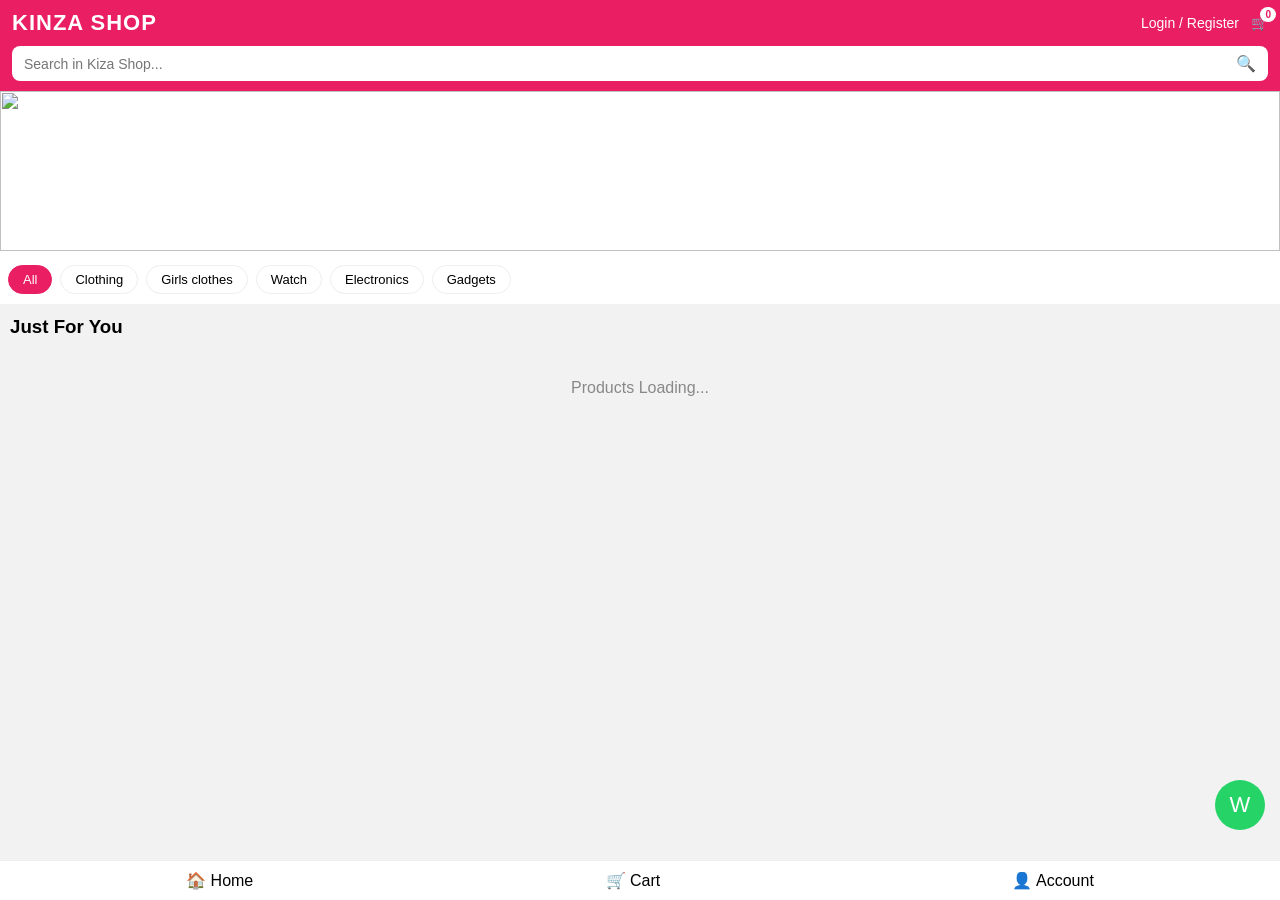
==== index.html @ 24a5cb35 "Update index.html" ====
<!DOCTYPE html>
<html lang="bn">
<head>
<meta charset="UTF-8"><meta name="viewport" content="width=device-width,initial-scale=1.0">
<title>KINZA SHOP</title>
<style>
*{margin:0;padding:0;box-sizing:border-box;font-family:Arial}body{background:#f2f2f2}
.header{background:#e91e63;padding:10px 12px;color:#fff;position:sticky;top:0;z-index:100}
.top{display:flex;justify-content:space-between;align-items:center}
.logo{font-weight:900;font-size:22px;letter-spacing:1px}
.right{display:flex;gap:12px;align-items:center;font-size:14px}
.cart{position:relative;cursor:pointer}.cnt{position:absolute;top:-8px;right:-8px;background:#fff;color:#e91e63;border-radius:50%;font-size:10px;padding:2px 5px;font-weight:bold}
.searchWrap{margin-top:10px;background:#fff;border-radius:8px;display:flex;align-items:center;padding:8px 12px}
.searchWrap input{flex:1;border:none;outline:none;font-size:14px}
.cats{background:#fff;padding:10px 8px;display:flex;gap:8px;overflow-x:auto}
.cat{border:1px solid #eee;padding:6px 14px;border-radius:20px;white-space:nowrap;font-size:13px;cursor:pointer}
.cat.active{background:#e91e63;color:#fff;border-color:#e91e63}
.grid{display:grid;grid-template-columns:1fr 1fr;gap:8px;padding:8px}
.card{background:#fff;border-radius:8px;padding:6px}
.card img{width:100%;height:160px;object-fit:contain;background:#fff}
.t{font-size:12px;height:30px;overflow:hidden;margin:4px 0}
.p{color:#e91e63;font-weight:bold;font-size:14px}.old{color:#999;font-size:11px;text-decoration:line-through;margin-left:4px}
.modal{display:none;position:fixed;inset:0;background:rgba(0,0,0,.6);z-index:999;align-items:center;justify-content:center;padding:15px}
.box{background:#fff;width:100%;max-width:380px;border-radius:12px;padding:18px}
.box input{width:100%;padding:11px;margin:6px 0;border:1px solid #ddd;border-radius:6px}
.btn{width:100%;padding:12px;background:#e91e63;color:#fff;border:none;border-radius:6px;font-weight:bold;margin-top:8px}
.nav{position:fixed;bottom:0;left:0;right:0;background:#fff;display:flex;justify-content:space-around;padding:10px;border-top:1px solid #eee;z-index:100}
.wa{position:fixed;bottom:70px;right:15px;background:#25d366;color:#fff;width:50px;height:50px;border-radius:50%;display:flex;align-items:center;justify-content:center;font-size:22px;text-decoration:none;z-index:90}
</style>
</head>
<body>

<div class="header">
<div class="top">
<div class="logo">KINZA SHOP</div>
<div class="right"><span id="loginBtn">Login / Register</span><div class="cart" id="cartIcon">🛒<span class="cnt" id="cartCnt">0</span></div></div>
</div>
<div class="searchWrap"><input id="searchInput" placeholder="Search in Kiza Shop..."><span>🔍</span></div>
</div>

<div style="background:#fff"><img src="https://img.freepik.com/free-vector/gradient-shopping-discount-horizontal-sale-banner_23-2150322012.jpg" style="width:100%;height:160px;object-fit:cover"></div>

<div class="cats" id="cats">
<div class="cat active" data-c="all">All</div><div class="cat" data-c="Clothing">Clothing</div><div class="cat" data-c="Girlsclothes">Girls clothes</div><div class="cat" data-c="Watch">Watch</div><div class="cat" data-c="Electronics">Electronics</div><div class="cat" data-c="Gadgets">Gadgets</div>
</div>

<h3 style="padding:12px 10px 5px">Just For You</h3>
<div class="grid" id="grid"></div>
<p id="loadTxt" style="text-align:center;padding:20px;color:#888">Products Loading...</p>

<div class="nav"><div>🏠 Home</div><div id="bCart">🛒 Cart</div><div id="bAcc">👤 Account</div></div>
<a class="wa" href="https://wa.me/8801XXXXXXXXX" target="_blank">W</a>

<!-- Product Modal -->
<div class="modal" id="pModal"><div class="box"><img id="mImg" style="width:100%;height:220px;object-fit:contain"><h3 id="mTitle"></h3><div id="mPrice" class="p" style="font-size:18px;margin:8px 0"></div><button class="btn" id="addCart">Add to Cart</button><button class="btn" style="background:#333" onclick="pModal.style.display='none'">Close</button></div></div>

<!-- Cart Modal -->
<div class="modal" id="cModal"><div class="box"><h3>Cart</h3><div id="cItems"></div><h3 id="total"></h3><button class="btn" id="checkout">Checkout</button><button class="btn" style="background:#333" onclick="cModal.style.display='none'">Close</button></div></div>

<!-- LOGIN / REGISTER MODAL - এটাই তুমি খুঁজছো -->
<div class="modal" id="lModal"><div class="box">
<h3 style="text-align:center">Welcome to Kiza Shop</h3>
<input id="lEmail" placeholder="Email"><input id="lPass" type="password" placeholder="Password">
<button class="btn" id="doLogin">Login</button>
<button class="btn" style="background:#fff;color:#333;border:1px solid #ddd" id="doRegister">New Account - Register</button>
<button class="btn" style="background:#4285f4" id="doGoogle">Login with Google</button>
<p style="font-size:12px;color:#666;text-align:center;margin-top:10px">Login করলে Order করতে পারবে</p>
<button class="btn" style="background:#333" onclick="lModal.style.display='none'">Close</button>
</div></div>

<!-- Checkout Modal -->
<div class="modal" id="chModal"><div class="box">
<h3>Delivery Address</h3><input id="cName" placeholder="আপনার নাম"><input id="cPhone" placeholder="ফোন"><input id="cAddr" placeholder="ঠিকানা"><button class="btn" id="placeOrder">Confirm Order (Cash on Delivery)</button><button class="btn" style="background:#333" onclick="chModal.style.display='none'">Cancel</button>
</div></div>

<script type="module">
import { initializeApp } from "https://www.gstatic.com/firebasejs/10.8.0/firebase-app.js";
import { getFirestore, collection, onSnapshot, addDoc, query, orderBy } from "https://www.gstatic.com/firebasejs/10.8.0/firebase-firestore.js";
import { getAuth, signInWithEmailAndPassword, createUserWithEmailAndPassword, signInWithPopup, GoogleAuthProvider, onAuthStateChanged, signOut } from "https://www.gstatic.com/firebasejs/10.8.0/firebase-auth.js";

const firebaseConfig = {
  // Import the functions you need from the SDKs you need
import { initializeApp } from "firebase/app";
import { getAnalytics } from "firebase/analytics";
// TODO: Add SDKs for Firebase products that you want to use
// https://firebase.google.com/docs/web/setup#available-libraries

// Your web app's Firebase configuration
// For Firebase JS SDK v7.20.0 and later, measurementId is optional
const firebaseConfig = {
  apiKey: "AIzaSyAOf_bi5nMZm5Cb7nuxe4cEB63MkciwcU0",
  authDomain: "kiza-shop-6ee3c.firebaseapp.com",
  projectId: "kiza-shop-6ee3c",
  storageBucket: "kiza-shop-6ee3c.firebasestorage.app",
  messagingSenderId: "876648757427",
  appId: "1:876648757427:web:dac218cde5ac290ad2d8c6",
  measurementId: "G-H7JBEFCX35"
};

// Initialize Firebase
const app = initializeApp(firebaseConfig);
const analytics = getAnalytics(app);
};
//!!! উপরের Config টা Firebase -> Project Settings -> Your Apps থেকে Copy করে Replace করো!!!

const app=initializeApp(firebaseConfig);const db=getFirestore(app);const auth=getAuth(app);const provider=new GoogleAuthProvider();
let all=[], cart=JSON.parse(localStorage.getItem('kizaCart')||'[]'), sel=null, cat='all', sTxt='';
const grid=document.getElementById('grid');const loadTxt=document.getElementById('loadTxt');
function updCart(){document.getElementById('cartCnt').innerText=cart.length;localStorage.setItem('kizaCart',JSON.stringify(cart));}updCart();

onSnapshot(query(collection(db,"products"), orderBy("createdAt","desc")), snap=>{
  all=[]; snap.forEach(d=>all.push({id:d.id,...d.data()})); loadTxt.style.display='none'; render();
  if(all.length===0) loadTxt.innerText='No Products Yet! Admin থেকে Add করুন'; loadTxt.style.display='block';
});
function render(){
  grid.innerHTML='';
  all.filter(p=>(cat==='all'||p.category===cat) && p.title.toLowerCase().includes(sTxt.toLowerCase())).forEach(p=>{
    const d=document.createElement('div');d.className='card';
    d.innerHTML=`<img src="${p.img}" loading="lazy"><div class="t">${p.title}</div><div class="p">৳${p.price} ${p.oldPrice?`<span class="old">৳${p.oldPrice}</span>`:''}</div>`;
    d.onclick=()=>{sel=p;mImg.src=p.img;mTitle.innerText=p.title;mPrice.innerText='৳'+p.price+' '+(p.oldPrice?'( ৳'+p.oldPrice+')':'');pModal.style.display='flex';}; grid.appendChild(d);
  });
}
cats.querySelectorAll('.cat').forEach(c=>c.onclick=()=>{cats.querySelectorAll('.cat').forEach(x=>x.classList.remove('active'));c.classList.add('active');cat=c.dataset.c;render();});
searchInput.oninput=e=>{sTxt=e.target.value;render();};
addCart.onclick=()=>{cart.push(sel);updCart();pModal.style.display='none';alert('Added to Cart');};
function openCart(){cModal.style.display='flex';let h='',t=0;cart.forEach((p,i)=>{t+=Number(p.price);h+=`<div style="display:flex;justify-content:space-between;padding:8px 0;border-bottom:1px solid #eee"><span>${p.title}</span><span onclick="window.del(${i})" style="color:red">X</span></div>`;});document.getElementById('cItems').innerHTML=h||'Empty';document.getElementById('total').innerText='Total: ৳'+t;}
window.del=i=>{cart.splice(i,1);updCart();openCart();};
cartIcon.onclick=openCart;bCart.onclick=openCart;
checkout.onclick=()=>{if(!auth.currentUser){alert('Please Login First');lModal.style.display='flex';return;}cModal.style.display='none';chModal.style.display='flex';};
placeOrder.onclick=async()=>{if(!cName.value||!cPhone.value||!cAddr.value)return alert('সব তথ্য দিন');placeOrder.disabled=true;try{await addDoc(collection(db,"orders"),{name:cName.value,phone:cPhone.value,addr:cAddr.value,items:cart,total:cart.reduce((a,b)=>a+Number(b.price),0),uid:auth.currentUser.uid,email:auth.currentUser.email,date:new Date()});alert('Order Success!');cart=[];updCart();chModal.style.display='none';}catch(e){alert(e.message);}placeOrder.disabled=false;};

// AUTH SYSTEM
loginBtn.onclick=bAcc.onclick=()=>{if(auth.currentUser)signOut(auth);else lModal.style.display='flex';};
doLogin.onclick=()=>signInWithEmailAndPassword(auth,lEmail.value,lPass.value).then(()=>lModal.style.display='none').catch(e=>alert(e.message));
doRegister.onclick=()=>createUserWithEmailAndPassword(auth,lEmail.value,lPass.value).then(()=>{alert('Register Success!');lModal.style.display='none';}).catch(e=>alert(e.message));
doGoogle.onclick=()=>signInWithPopup(auth,provider).then(()=>lModal.style.display='none').catch(e=>alert(e.message));
onAuthStateChanged(auth,u=>{loginBtn.innerText=u?u.email.split('@')[0]+' (Logout)':'Login / Register';});
</script>
</body>
</html>
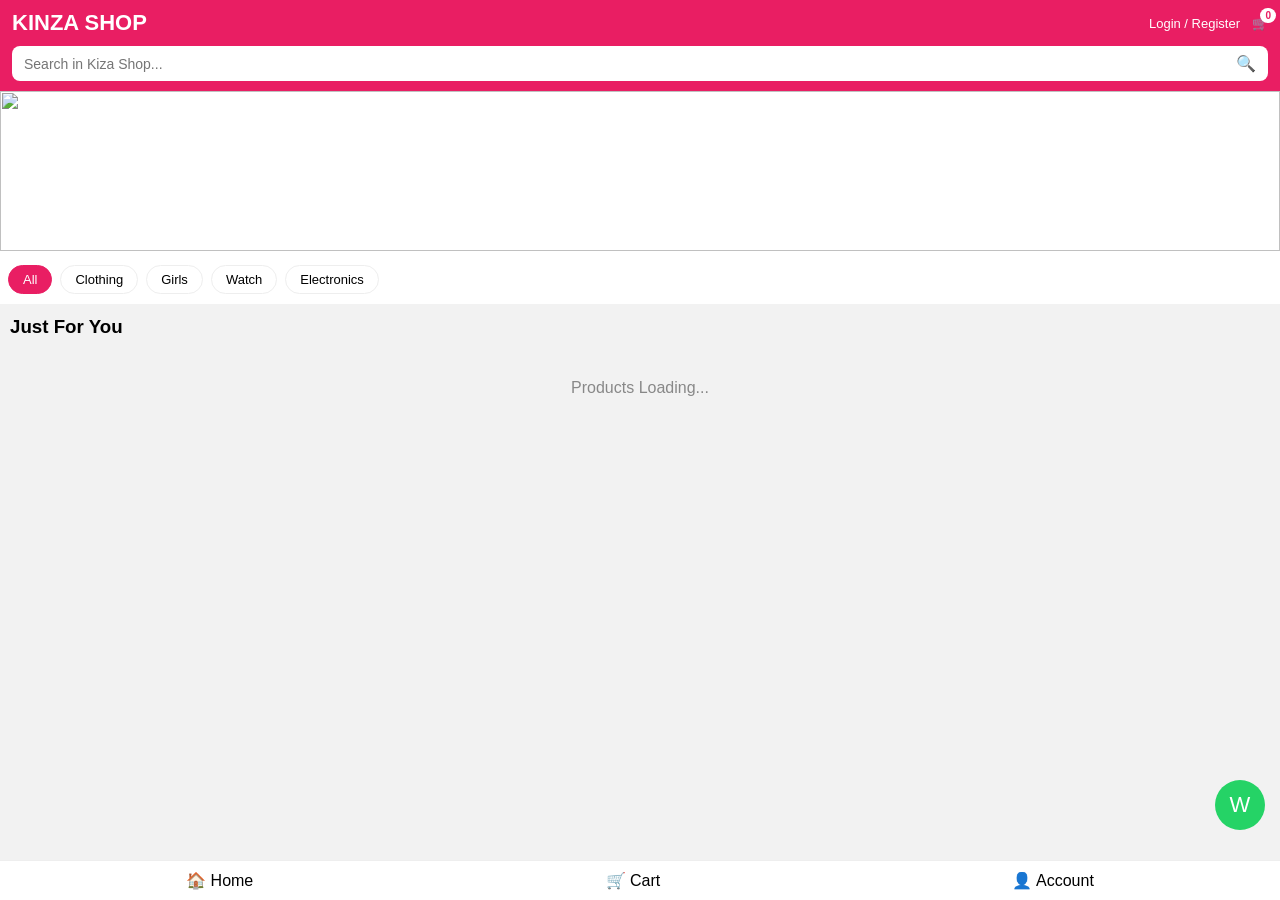
==== commit 7528a2c7: "Update index.html" ====
--- a/index.html
+++ b/index.html
@@ -4,11 +4,10 @@
 <meta charset="UTF-8"><meta name="viewport" content="width=device-width,initial-scale=1.0">
 <title>KINZA SHOP</title>
 <style>
-*{margin:0;padding:0;box-sizing:border-box;font-family:Arial}body{background:#f2f2f2}
+*{margin:0;padding:0;box-sizing:border-box;font-family:Arial}body{background:#f2f2f2;padding-bottom:60px}
 .header{background:#e91e63;padding:10px 12px;color:#fff;position:sticky;top:0;z-index:100}
 .top{display:flex;justify-content:space-between;align-items:center}
-.logo{font-weight:900;font-size:22px;letter-spacing:1px}
-.right{display:flex;gap:12px;align-items:center;font-size:14px}
+.logo{font-weight:900;font-size:22px}.right{display:flex;gap:12px;align-items:center;font-size:13px}
 .cart{position:relative;cursor:pointer}.cnt{position:absolute;top:-8px;right:-8px;background:#fff;color:#e91e63;border-radius:50%;font-size:10px;padding:2px 5px;font-weight:bold}
 .searchWrap{margin-top:10px;background:#fff;border-radius:8px;display:flex;align-items:center;padding:8px 12px}
 .searchWrap input{flex:1;border:none;outline:none;font-size:14px}
@@ -16,77 +15,39 @@
 .cat{border:1px solid #eee;padding:6px 14px;border-radius:20px;white-space:nowrap;font-size:13px;cursor:pointer}
 .cat.active{background:#e91e63;color:#fff;border-color:#e91e63}
 .grid{display:grid;grid-template-columns:1fr 1fr;gap:8px;padding:8px}
-.card{background:#fff;border-radius:8px;padding:6px}
-.card img{width:100%;height:160px;object-fit:contain;background:#fff}
-.t{font-size:12px;height:30px;overflow:hidden;margin:4px 0}
-.p{color:#e91e63;font-weight:bold;font-size:14px}.old{color:#999;font-size:11px;text-decoration:line-through;margin-left:4px}
+.card{background:#fff;border-radius:8px;padding:6px}.card img{width:100%;height:160px;object-fit:contain}
+.t{font-size:12px;height:30px;overflow:hidden;margin:4px 0}.p{color:#e91e63;font-weight:bold;font-size:14px}
 .modal{display:none;position:fixed;inset:0;background:rgba(0,0,0,.6);z-index:999;align-items:center;justify-content:center;padding:15px}
-.box{background:#fff;width:100%;max-width:380px;border-radius:12px;padding:18px}
+.box{background:#fff;width:100%;max-width:380px;border-radius:12px;padding:18px;max-height:90vh;overflow:auto}
 .box input{width:100%;padding:11px;margin:6px 0;border:1px solid #ddd;border-radius:6px}
-.btn{width:100%;padding:12px;background:#e91e63;color:#fff;border:none;border-radius:6px;font-weight:bold;margin-top:8px}
+.btn{width:100%;padding:12px;background:#e91e63;color:#fff;border:none;border-radius:6px;font-weight:bold;margin-top:8px;cursor:pointer}
 .nav{position:fixed;bottom:0;left:0;right:0;background:#fff;display:flex;justify-content:space-around;padding:10px;border-top:1px solid #eee;z-index:100}
 .wa{position:fixed;bottom:70px;right:15px;background:#25d366;color:#fff;width:50px;height:50px;border-radius:50%;display:flex;align-items:center;justify-content:center;font-size:22px;text-decoration:none;z-index:90}
 </style>
 </head>
 <body>
-
 <div class="header">
-<div class="top">
-<div class="logo">KINZA SHOP</div>
-<div class="right"><span id="loginBtn">Login / Register</span><div class="cart" id="cartIcon">🛒<span class="cnt" id="cartCnt">0</span></div></div>
-</div>
+<div class="top"><div class="logo">KINZA SHOP</div><div class="right"><span id="loginBtn">Login / Register</span><div class="cart" id="cartIcon">🛒<span class="cnt" id="cartCnt">0</span></div></div></div>
 <div class="searchWrap"><input id="searchInput" placeholder="Search in Kiza Shop..."><span>🔍</span></div>
 </div>
-
 <div style="background:#fff"><img src="https://img.freepik.com/free-vector/gradient-shopping-discount-horizontal-sale-banner_23-2150322012.jpg" style="width:100%;height:160px;object-fit:cover"></div>
-
-<div class="cats" id="cats">
-<div class="cat active" data-c="all">All</div><div class="cat" data-c="Clothing">Clothing</div><div class="cat" data-c="Girlsclothes">Girls clothes</div><div class="cat" data-c="Watch">Watch</div><div class="cat" data-c="Electronics">Electronics</div><div class="cat" data-c="Gadgets">Gadgets</div>
-</div>
-
+<div class="cats" id="cats"><div class="cat active" data-c="all">All</div><div class="cat" data-c="Clothing">Clothing</div><div class="cat" data-c="Girlsclothes">Girls</div><div class="cat" data-c="Watch">Watch</div><div class="cat" data-c="Electronics">Electronics</div></div>
 <h3 style="padding:12px 10px 5px">Just For You</h3>
 <div class="grid" id="grid"></div>
 <p id="loadTxt" style="text-align:center;padding:20px;color:#888">Products Loading...</p>
-
 <div class="nav"><div>🏠 Home</div><div id="bCart">🛒 Cart</div><div id="bAcc">👤 Account</div></div>
 <a class="wa" href="https://wa.me/8801XXXXXXXXX" target="_blank">W</a>
 
-<!-- Product Modal -->
 <div class="modal" id="pModal"><div class="box"><img id="mImg" style="width:100%;height:220px;object-fit:contain"><h3 id="mTitle"></h3><div id="mPrice" class="p" style="font-size:18px;margin:8px 0"></div><button class="btn" id="addCart">Add to Cart</button><button class="btn" style="background:#333" onclick="pModal.style.display='none'">Close</button></div></div>
-
-<!-- Cart Modal -->
 <div class="modal" id="cModal"><div class="box"><h3>Cart</h3><div id="cItems"></div><h3 id="total"></h3><button class="btn" id="checkout">Checkout</button><button class="btn" style="background:#333" onclick="cModal.style.display='none'">Close</button></div></div>
-
-<!-- LOGIN / REGISTER MODAL - এটাই তুমি খুঁজছো -->
-<div class="modal" id="lModal"><div class="box">
-<h3 style="text-align:center">Welcome to Kiza Shop</h3>
-<input id="lEmail" placeholder="Email"><input id="lPass" type="password" placeholder="Password">
-<button class="btn" id="doLogin">Login</button>
-<button class="btn" style="background:#fff;color:#333;border:1px solid #ddd" id="doRegister">New Account - Register</button>
-<button class="btn" style="background:#4285f4" id="doGoogle">Login with Google</button>
-<p style="font-size:12px;color:#666;text-align:center;margin-top:10px">Login করলে Order করতে পারবে</p>
-<button class="btn" style="background:#333" onclick="lModal.style.display='none'">Close</button>
-</div></div>
-
-<!-- Checkout Modal -->
-<div class="modal" id="chModal"><div class="box">
-<h3>Delivery Address</h3><input id="cName" placeholder="আপনার নাম"><input id="cPhone" placeholder="ফোন"><input id="cAddr" placeholder="ঠিকানা"><button class="btn" id="placeOrder">Confirm Order (Cash on Delivery)</button><button class="btn" style="background:#333" onclick="chModal.style.display='none'">Cancel</button>
-</div></div>
+<div class="modal" id="lModal"><div class="box"><h3 style="text-align:center">Welcome</h3><input id="lEmail" placeholder="Email"><input id="lPass" type="password" placeholder="Password"><button class="btn" id="doLogin">Login</button><button class="btn" style="background:#fff;color:#333;border:1px solid #ddd" id="doRegister">Register</button><button class="btn" style="background:#4285f4" id="doGoogle">Login with Google</button><button class="btn" style="background:#333" onclick="lModal.style.display='none'">Close</button></div></div>
+<div class="modal" id="chModal"><div class="box"><h3>Delivery</h3><input id="cName" placeholder="Name"><input id="cPhone" placeholder="Phone"><input id="cAddr" placeholder="Address"><button class="btn" id="placeOrder">Confirm Order</button><button class="btn" style="background:#333" onclick="chModal.style.display='none'">Cancel</button></div></div>
 
 <script type="module">
 import { initializeApp } from "https://www.gstatic.com/firebasejs/10.8.0/firebase-app.js";
 import { getFirestore, collection, onSnapshot, addDoc, query, orderBy } from "https://www.gstatic.com/firebasejs/10.8.0/firebase-firestore.js";
 import { getAuth, signInWithEmailAndPassword, createUserWithEmailAndPassword, signInWithPopup, GoogleAuthProvider, onAuthStateChanged, signOut } from "https://www.gstatic.com/firebasejs/10.8.0/firebase-auth.js";
 
-const firebaseConfig = {
-  // Import the functions you need from the SDKs you need
-import { initializeApp } from "firebase/app";
-import { getAnalytics } from "firebase/analytics";
-// TODO: Add SDKs for Firebase products that you want to use
-// https://firebase.google.com/docs/web/setup#available-libraries
-
-// Your web app's Firebase configuration
-// For Firebase JS SDK v7.20.0 and later, measurementId is optional
 const firebaseConfig = {
   apiKey: "AIzaSyAOf_bi5nMZm5Cb7nuxe4cEB63MkciwcU0",
   authDomain: "kiza-shop-6ee3c.firebaseapp.com",
@@ -97,44 +58,37 @@
   measurementId: "G-H7JBEFCX35"
 };
 
-// Initialize Firebase
-const app = initializeApp(firebaseConfig);
-const analytics = getAnalytics(app);
-};
-//!!! উপরের Config টা Firebase -> Project Settings -> Your Apps থেকে Copy করে Replace করো!!!
-
 const app=initializeApp(firebaseConfig);const db=getFirestore(app);const auth=getAuth(app);const provider=new GoogleAuthProvider();
 let all=[], cart=JSON.parse(localStorage.getItem('kizaCart')||'[]'), sel=null, cat='all', sTxt='';
-const grid=document.getElementById('grid');const loadTxt=document.getElementById('loadTxt');
 function updCart(){document.getElementById('cartCnt').innerText=cart.length;localStorage.setItem('kizaCart',JSON.stringify(cart));}updCart();
-
 onSnapshot(query(collection(db,"products"), orderBy("createdAt","desc")), snap=>{
-  all=[]; snap.forEach(d=>all.push({id:d.id,...d.data()})); loadTxt.style.display='none'; render();
-  if(all.length===0) loadTxt.innerText='No Products Yet! Admin থেকে Add করুন'; loadTxt.style.display='block';
+  all=[]; snap.forEach(d=>all.push({id:d.id,...d.data()}));
+  document.getElementById('loadTxt').style.display = all.length?'none':'block';
+  if(all.length===0) document.getElementById('loadTxt').innerText='No Products Yet! Admin থেকে Add করুন';
+  render();
 });
 function render(){
-  grid.innerHTML='';
+  const grid=document.getElementById('grid');grid.innerHTML='';
   all.filter(p=>(cat==='all'||p.category===cat) && p.title.toLowerCase().includes(sTxt.toLowerCase())).forEach(p=>{
     const d=document.createElement('div');d.className='card';
-    d.innerHTML=`<img src="${p.img}" loading="lazy"><div class="t">${p.title}</div><div class="p">৳${p.price} ${p.oldPrice?`<span class="old">৳${p.oldPrice}</span>`:''}</div>`;
-    d.onclick=()=>{sel=p;mImg.src=p.img;mTitle.innerText=p.title;mPrice.innerText='৳'+p.price+' '+(p.oldPrice?'( ৳'+p.oldPrice+')':'');pModal.style.display='flex';}; grid.appendChild(d);
+    d.innerHTML=`<img src="${p.img}" loading="lazy"><div class="t">${p.title}</div><div class="p">৳${p.price}</div>`;
+    d.onclick=()=>{sel=p;document.getElementById('mImg').src=p.img;document.getElementById('mTitle').innerText=p.title;document.getElementById('mPrice').innerText='৳'+p.price;document.getElementById('pModal').style.display='flex';};
+    grid.appendChild(d);
   });
 }
-cats.querySelectorAll('.cat').forEach(c=>c.onclick=()=>{cats.querySelectorAll('.cat').forEach(x=>x.classList.remove('active'));c.classList.add('active');cat=c.dataset.c;render();});
-searchInput.oninput=e=>{sTxt=e.target.value;render();};
-addCart.onclick=()=>{cart.push(sel);updCart();pModal.style.display='none';alert('Added to Cart');};
-function openCart(){cModal.style.display='flex';let h='',t=0;cart.forEach((p,i)=>{t+=Number(p.price);h+=`<div style="display:flex;justify-content:space-between;padding:8px 0;border-bottom:1px solid #eee"><span>${p.title}</span><span onclick="window.del(${i})" style="color:red">X</span></div>`;});document.getElementById('cItems').innerHTML=h||'Empty';document.getElementById('total').innerText='Total: ৳'+t;}
+document.getElementById('cats').querySelectorAll('.cat').forEach(c=>c.onclick=()=>{document.querySelectorAll('.cat').forEach(x=>x.classList.remove('active'));c.classList.add('active');cat=c.dataset.c;render();});
+document.getElementById('searchInput').oninput=e=>{sTxt=e.target.value;render();};
+document.getElementById('addCart').onclick=()=>{cart.push(sel);updCart();document.getElementById('pModal').style.display='none';alert('Added');};
+function openCart(){document.getElementById('cModal').style.display='flex';let h='',t=0;cart.forEach((p,i)=>{t+=Number(p.price);h+=`<div style="display:flex;justify-content:space-between;padding:8px 0;border-bottom:1px solid #eee"><span>${p.title}</span><span onclick="window.del(${i})" style="color:red">X</span></div>`;});document.getElementById('cItems').innerHTML=h||'Empty';document.getElementById('total').innerText='Total: ৳'+t;}
 window.del=i=>{cart.splice(i,1);updCart();openCart();};
-cartIcon.onclick=openCart;bCart.onclick=openCart;
-checkout.onclick=()=>{if(!auth.currentUser){alert('Please Login First');lModal.style.display='flex';return;}cModal.style.display='none';chModal.style.display='flex';};
-placeOrder.onclick=async()=>{if(!cName.value||!cPhone.value||!cAddr.value)return alert('সব তথ্য দিন');placeOrder.disabled=true;try{await addDoc(collection(db,"orders"),{name:cName.value,phone:cPhone.value,addr:cAddr.value,items:cart,total:cart.reduce((a,b)=>a+Number(b.price),0),uid:auth.currentUser.uid,email:auth.currentUser.email,date:new Date()});alert('Order Success!');cart=[];updCart();chModal.style.display='none';}catch(e){alert(e.message);}placeOrder.disabled=false;};
-
-// AUTH SYSTEM
-loginBtn.onclick=bAcc.onclick=()=>{if(auth.currentUser)signOut(auth);else lModal.style.display='flex';};
-doLogin.onclick=()=>signInWithEmailAndPassword(auth,lEmail.value,lPass.value).then(()=>lModal.style.display='none').catch(e=>alert(e.message));
-doRegister.onclick=()=>createUserWithEmailAndPassword(auth,lEmail.value,lPass.value).then(()=>{alert('Register Success!');lModal.style.display='none';}).catch(e=>alert(e.message));
-doGoogle.onclick=()=>signInWithPopup(auth,provider).then(()=>lModal.style.display='none').catch(e=>alert(e.message));
-onAuthStateChanged(auth,u=>{loginBtn.innerText=u?u.email.split('@')[0]+' (Logout)':'Login / Register';});
+document.getElementById('cartIcon').onclick=openCart;document.getElementById('bCart').onclick=openCart;
+document.getElementById('checkout').onclick=()=>{if(!auth.currentUser){alert('Login First');document.getElementById('lModal').style.display='flex';return;}document.getElementById('cModal').style.display='none';document.getElementById('chModal').style.display='flex';};
+document.getElementById('placeOrder').onclick=async()=>{if(!cName.value||!cPhone.value||!cAddr.value)return alert('Fill all');try{await addDoc(collection(db,"orders"),{name:cName.value,phone:cPhone.value,addr:cAddr.value,items:cart,total:cart.reduce((a,b)=>a+Number(b.price),0),uid:auth.currentUser.uid,email:auth.currentUser.email,date:new Date()});alert('Order Success');cart=[];updCart();document.getElementById('chModal').style.display='none';}catch(e){alert(e.message);}};
+document.getElementById('loginBtn').onclick=document.getElementById('bAcc').onclick=()=>{if(auth.currentUser)signOut(auth);else document.getElementById('lModal').style.display='flex';};
+document.getElementById('doLogin').onclick=()=>signInWithEmailAndPassword(auth,lEmail.value,lPass.value).then(()=>document.getElementById('lModal').style.display='none').catch(e=>alert(e.message));
+document.getElementById('doRegister').onclick=()=>createUserWithEmailAndPassword(auth,lEmail.value,lPass.value).then(()=>{alert('Registered');document.getElementById('lModal').style.display='none';}).catch(e=>alert(e.message));
+document.getElementById('doGoogle').onclick=()=>signInWithPopup(auth,provider).then(()=>document.getElementById('lModal').style.display='none').catch(e=>alert(e.message));
+onAuthStateChanged(auth,u=>{document.getElementById('loginBtn').innerText=u?u.email.split('@')[0]:'Login / Register';});
 </script>
 </body>
 </html>
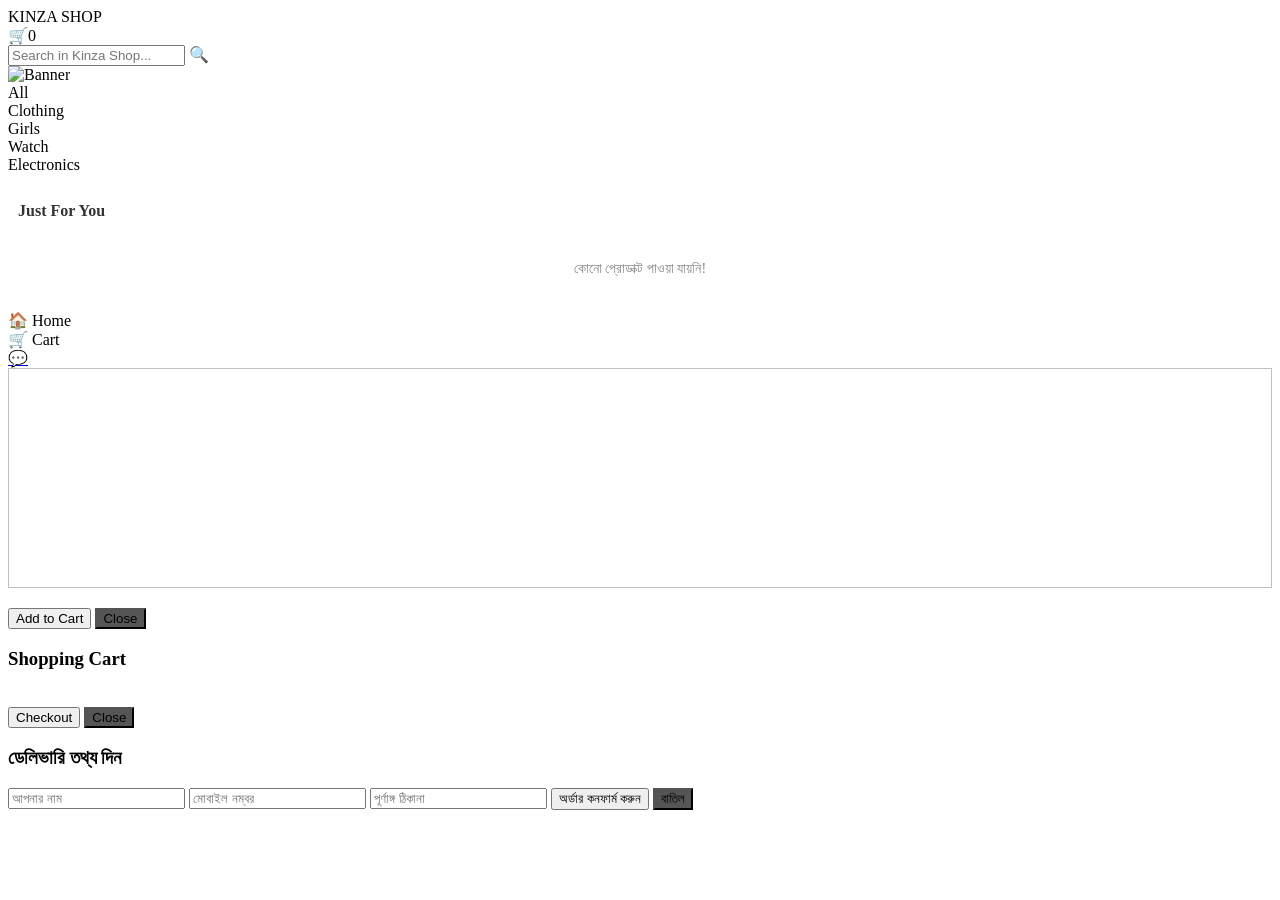
==== commit a963f280: "Update index.html" ====
--- a/index.html
+++ b/index.html
@@ -1,94 +1,177 @@
 <!DOCTYPE html>
 <html lang="bn">
 <head>
-<meta charset="UTF-8"><meta name="viewport" content="width=device-width,initial-scale=1.0">
-<title>KINZA SHOP</title>
-<style>
-*{margin:0;padding:0;box-sizing:border-box;font-family:Arial}body{background:#f2f2f2;padding-bottom:60px}
-.header{background:#e91e63;padding:10px 12px;color:#fff;position:sticky;top:0;z-index:100}
-.top{display:flex;justify-content:space-between;align-items:center}
-.logo{font-weight:900;font-size:22px}.right{display:flex;gap:12px;align-items:center;font-size:13px}
-.cart{position:relative;cursor:pointer}.cnt{position:absolute;top:-8px;right:-8px;background:#fff;color:#e91e63;border-radius:50%;font-size:10px;padding:2px 5px;font-weight:bold}
-.searchWrap{margin-top:10px;background:#fff;border-radius:8px;display:flex;align-items:center;padding:8px 12px}
-.searchWrap input{flex:1;border:none;outline:none;font-size:14px}
-.cats{background:#fff;padding:10px 8px;display:flex;gap:8px;overflow-x:auto}
-.cat{border:1px solid #eee;padding:6px 14px;border-radius:20px;white-space:nowrap;font-size:13px;cursor:pointer}
-.cat.active{background:#e91e63;color:#fff;border-color:#e91e63}
-.grid{display:grid;grid-template-columns:1fr 1fr;gap:8px;padding:8px}
-.card{background:#fff;border-radius:8px;padding:6px}.card img{width:100%;height:160px;object-fit:contain}
-.t{font-size:12px;height:30px;overflow:hidden;margin:4px 0}.p{color:#e91e63;font-weight:bold;font-size:14px}
-.modal{display:none;position:fixed;inset:0;background:rgba(0,0,0,.6);z-index:999;align-items:center;justify-content:center;padding:15px}
-.box{background:#fff;width:100%;max-width:380px;border-radius:12px;padding:18px;max-height:90vh;overflow:auto}
-.box input{width:100%;padding:11px;margin:6px 0;border:1px solid #ddd;border-radius:6px}
-.btn{width:100%;padding:12px;background:#e91e63;color:#fff;border:none;border-radius:6px;font-weight:bold;margin-top:8px;cursor:pointer}
-.nav{position:fixed;bottom:0;left:0;right:0;background:#fff;display:flex;justify-content:space-around;padding:10px;border-top:1px solid #eee;z-index:100}
-.wa{position:fixed;bottom:70px;right:15px;background:#25d366;color:#fff;width:50px;height:50px;border-radius:50%;display:flex;align-items:center;justify-content:center;font-size:22px;text-decoration:none;z-index:90}
-</style>
+    <meta charset="UTF-8">
+    <meta name="viewport" content="width=device-width, initial-scale=1.0">
+    <title>KINZA SHOP</title>
+    <link rel="stylesheet" href="style.css">
 </head>
 <body>
+
 <div class="header">
-<div class="top"><div class="logo">KINZA SHOP</div><div class="right"><span id="loginBtn">Login / Register</span><div class="cart" id="cartIcon">🛒<span class="cnt" id="cartCnt">0</span></div></div></div>
-<div class="searchWrap"><input id="searchInput" placeholder="Search in Kiza Shop..."><span>🔍</span></div>
+    <div class="top">
+        <div class="logo">KINZA SHOP</div>
+        <div class="right">
+            <div class="cart" id="cartIcon">🛒<span class="cnt" id="cartCnt">0</span></div>
+        </div>
+    </div>
+    <div class="searchWrap">
+        <input id="searchInput" placeholder="Search in Kinza Shop...">
+        <span>🔍</span>
+    </div>
 </div>
-<div style="background:#fff"><img src="https://img.freepik.com/free-vector/gradient-shopping-discount-horizontal-sale-banner_23-2150322012.jpg" style="width:100%;height:160px;object-fit:cover"></div>
-<div class="cats" id="cats"><div class="cat active" data-c="all">All</div><div class="cat" data-c="Clothing">Clothing</div><div class="cat" data-c="Girlsclothes">Girls</div><div class="cat" data-c="Watch">Watch</div><div class="cat" data-c="Electronics">Electronics</div></div>
-<h3 style="padding:12px 10px 5px">Just For You</h3>
+
+<div style="background:#fff">
+    <img src="https://img.freepik.com/free-vector/gradient-shopping-discount-horizontal-sale-banner_23-2150322012.jpg" style="width:100%;height:160px;object-fit:cover" alt="Banner">
+</div>
+
+<div class="cats" id="cats">
+    <div class="cat active" data-c="all">All</div>
+    <div class="cat" data-c="Clothing">Clothing</div>
+    <div class="cat" data-c="Girlsclothes">Girls</div>
+    <div class="cat" data-c="Watch">Watch</div>
+    <div class="cat" data-c="Electronics">Electronics</div>
+</div>
+
+<h3 style="padding:12px 10px 5px; font-size:16px; color:#333;">Just For You</h3>
 <div class="grid" id="grid"></div>
-<p id="loadTxt" style="text-align:center;padding:20px;color:#888">Products Loading...</p>
-<div class="nav"><div>🏠 Home</div><div id="bCart">🛒 Cart</div><div id="bAcc">👤 Account</div></div>
-<a class="wa" href="https://wa.me/8801XXXXXXXXX" target="_blank">W</a>
+<p id="loadTxt" style="text-align:center;padding:20px;color:#888;font-size:14px;">কোনো প্রোডাক্ট পাওয়া যায়নি!</p>
 
-<div class="modal" id="pModal"><div class="box"><img id="mImg" style="width:100%;height:220px;object-fit:contain"><h3 id="mTitle"></h3><div id="mPrice" class="p" style="font-size:18px;margin:8px 0"></div><button class="btn" id="addCart">Add to Cart</button><button class="btn" style="background:#333" onclick="pModal.style.display='none'">Close</button></div></div>
-<div class="modal" id="cModal"><div class="box"><h3>Cart</h3><div id="cItems"></div><h3 id="total"></h3><button class="btn" id="checkout">Checkout</button><button class="btn" style="background:#333" onclick="cModal.style.display='none'">Close</button></div></div>
-<div class="modal" id="lModal"><div class="box"><h3 style="text-align:center">Welcome</h3><input id="lEmail" placeholder="Email"><input id="lPass" type="password" placeholder="Password"><button class="btn" id="doLogin">Login</button><button class="btn" style="background:#fff;color:#333;border:1px solid #ddd" id="doRegister">Register</button><button class="btn" style="background:#4285f4" id="doGoogle">Login with Google</button><button class="btn" style="background:#333" onclick="lModal.style.display='none'">Close</button></div></div>
-<div class="modal" id="chModal"><div class="box"><h3>Delivery</h3><input id="cName" placeholder="Name"><input id="cPhone" placeholder="Phone"><input id="cAddr" placeholder="Address"><button class="btn" id="placeOrder">Confirm Order</button><button class="btn" style="background:#333" onclick="chModal.style.display='none'">Cancel</button></div></div>
+<div class="nav">
+    <div onclick="window.scrollTo({top:0, behavior:'smooth'})">🏠 Home</div>
+    <div id="bCart">🛒 Cart</div>
+</div>
 
-<script type="module">
-import { initializeApp } from "https://www.gstatic.com/firebasejs/10.8.0/firebase-app.js";
-import { getFirestore, collection, onSnapshot, addDoc, query, orderBy } from "https://www.gstatic.com/firebasejs/10.8.0/firebase-firestore.js";
-import { getAuth, signInWithEmailAndPassword, createUserWithEmailAndPassword, signInWithPopup, GoogleAuthProvider, onAuthStateChanged, signOut } from "https://www.gstatic.com/firebasejs/10.8.0/firebase-auth.js";
+<a class="wa" href="https://wa.me/8801XXXXXXXXX" target="_blank">💬</a>
 
-const firebaseConfig = {
-  apiKey: "AIzaSyAOf_bi5nMZm5Cb7nuxe4cEB63MkciwcU0",
-  authDomain: "kiza-shop-6ee3c.firebaseapp.com",
-  projectId: "kiza-shop-6ee3c",
-  storageBucket: "kiza-shop-6ee3c.firebasestorage.app",
-  messagingSenderId: "876648757427",
-  appId: "1:876648757427:web:dac218cde5ac290ad2d8c6",
-  measurementId: "G-H7JBEFCX35"
-};
+<!-- প্রোডাক্ট ডিটেইলস মোডাল -->
+<div class="modal" id="pModal">
+    <div class="box">
+        <img id="mImg" style="width:100%;height:220px;object-fit:contain">
+        <h3 id="mTitle" style="margin-top:10px;font-size:16px;"></h3>
+        <div id="mPrice" class="p" style="font-size:18px;margin:8px 0"></div>
+        <button class="btn" id="addCart">Add to Cart</button>
+        <button class="btn" style="background:#555" onclick="document.getElementById('pModal').style.display='none'">Close</button>
+    </div>
+</div>
 
-const app=initializeApp(firebaseConfig);const db=getFirestore(app);const auth=getAuth(app);const provider=new GoogleAuthProvider();
-let all=[], cart=JSON.parse(localStorage.getItem('kizaCart')||'[]'), sel=null, cat='all', sTxt='';
-function updCart(){document.getElementById('cartCnt').innerText=cart.length;localStorage.setItem('kizaCart',JSON.stringify(cart));}updCart();
-onSnapshot(query(collection(db,"products"), orderBy("createdAt","desc")), snap=>{
-  all=[]; snap.forEach(d=>all.push({id:d.id,...d.data()}));
-  document.getElementById('loadTxt').style.display = all.length?'none':'block';
-  if(all.length===0) document.getElementById('loadTxt').innerText='No Products Yet! Admin থেকে Add করুন';
-  render();
-});
-function render(){
-  const grid=document.getElementById('grid');grid.innerHTML='';
-  all.filter(p=>(cat==='all'||p.category===cat) && p.title.toLowerCase().includes(sTxt.toLowerCase())).forEach(p=>{
-    const d=document.createElement('div');d.className='card';
-    d.innerHTML=`<img src="${p.img}" loading="lazy"><div class="t">${p.title}</div><div class="p">৳${p.price}</div>`;
-    d.onclick=()=>{sel=p;document.getElementById('mImg').src=p.img;document.getElementById('mTitle').innerText=p.title;document.getElementById('mPrice').innerText='৳'+p.price;document.getElementById('pModal').style.display='flex';};
-    grid.appendChild(d);
-  });
-}
-document.getElementById('cats').querySelectorAll('.cat').forEach(c=>c.onclick=()=>{document.querySelectorAll('.cat').forEach(x=>x.classList.remove('active'));c.classList.add('active');cat=c.dataset.c;render();});
-document.getElementById('searchInput').oninput=e=>{sTxt=e.target.value;render();};
-document.getElementById('addCart').onclick=()=>{cart.push(sel);updCart();document.getElementById('pModal').style.display='none';alert('Added');};
-function openCart(){document.getElementById('cModal').style.display='flex';let h='',t=0;cart.forEach((p,i)=>{t+=Number(p.price);h+=`<div style="display:flex;justify-content:space-between;padding:8px 0;border-bottom:1px solid #eee"><span>${p.title}</span><span onclick="window.del(${i})" style="color:red">X</span></div>`;});document.getElementById('cItems').innerHTML=h||'Empty';document.getElementById('total').innerText='Total: ৳'+t;}
-window.del=i=>{cart.splice(i,1);updCart();openCart();};
-document.getElementById('cartIcon').onclick=openCart;document.getElementById('bCart').onclick=openCart;
-document.getElementById('checkout').onclick=()=>{if(!auth.currentUser){alert('Login First');document.getElementById('lModal').style.display='flex';return;}document.getElementById('cModal').style.display='none';document.getElementById('chModal').style.display='flex';};
-document.getElementById('placeOrder').onclick=async()=>{if(!cName.value||!cPhone.value||!cAddr.value)return alert('Fill all');try{await addDoc(collection(db,"orders"),{name:cName.value,phone:cPhone.value,addr:cAddr.value,items:cart,total:cart.reduce((a,b)=>a+Number(b.price),0),uid:auth.currentUser.uid,email:auth.currentUser.email,date:new Date()});alert('Order Success');cart=[];updCart();document.getElementById('chModal').style.display='none';}catch(e){alert(e.message);}};
-document.getElementById('loginBtn').onclick=document.getElementById('bAcc').onclick=()=>{if(auth.currentUser)signOut(auth);else document.getElementById('lModal').style.display='flex';};
-document.getElementById('doLogin').onclick=()=>signInWithEmailAndPassword(auth,lEmail.value,lPass.value).then(()=>document.getElementById('lModal').style.display='none').catch(e=>alert(e.message));
-document.getElementById('doRegister').onclick=()=>createUserWithEmailAndPassword(auth,lEmail.value,lPass.value).then(()=>{alert('Registered');document.getElementById('lModal').style.display='none';}).catch(e=>alert(e.message));
-document.getElementById('doGoogle').onclick=()=>signInWithPopup(auth,provider).then(()=>document.getElementById('lModal').style.display='none').catch(e=>alert(e.message));
-onAuthStateChanged(auth,u=>{document.getElementById('loginBtn').innerText=u?u.email.split('@')[0]:'Login / Register';});
+<!-- কার্ট মোডাল -->
+<div class="modal" id="cModal">
+    <div class="box">
+        <h3>Shopping Cart</h3>
+        <div id="cItems" style="margin:12px 0;max-height:200px;overflow-y:auto"></div>
+        <h3 id="total" style="text-align:right;margin-bottom:10px;"></h3>
+        <button class="btn" id="checkout">Checkout</button>
+        <button class="btn" style="background:#555" onclick="document.getElementById('cModal').style.display='none'">Close</button>
+    </div>
+</div>
+
+<!-- চেকআউট/অর্ডার মোডাল -->
+<div class="modal" id="chModal">
+    <div class="box">
+        <h3>ডেলিভারি তথ্য দিন</h3>
+        <input id="cName" placeholder="আপনার নাম">
+        <input id="cPhone" placeholder="মোবাইল নম্বর">
+        <input id="cAddr" placeholder="পূর্ণাঙ্গ ঠিকানা">
+        <button class="btn" id="placeOrder">অর্ডার কনফার্ম করুন</button>
+        <button class="btn" style="background:#555" onclick="document.getElementById('chModal').style.display='none'">বাতিল</button>
+    </div>
+</div>
+
+<script>
+    let all = JSON.parse(localStorage.getItem('kinzaProducts') || '[]');
+    let cart = JSON.parse(localStorage.getItem('kinzaCart') || '[]');
+    let sel = null, cat = 'all', sTxt = '';
+
+    function updCart() {
+        document.getElementById('cartCnt').innerText = cart.length;
+        localStorage.setItem('kinzaCart', JSON.stringify(cart));
+    }
+    updCart();
+
+    function render() {
+        const grid = document.getElementById('grid');
+        grid.innerHTML = '';
+        const filtered = all.filter(p => (cat === 'all' || p.category === cat) && p.title.toLowerCase().includes(sTxt.toLowerCase()));
+        
+        document.getElementById('loadTxt').style.display = filtered.length ? 'none' : 'block';
+
+        filtered.forEach(p => {
+            const d = document.createElement('div');
+            d.className = 'card';
+            d.innerHTML = `<img src="${p.img}" loading="lazy"><div class="t">${p.title}</div><div class="p">৳${p.price}</div>`;
+            d.onclick = () => {
+                sel = p;
+                document.getElementById('mImg').src = p.img;
+                document.getElementById('mTitle').innerText = p.title;
+                document.getElementById('mPrice').innerText = '৳' + p.price;
+                document.getElementById('pModal').style.display = 'flex';
+            };
+            grid.appendChild(d);
+        });
+    }
+    render();
+
+    document.getElementById('cats').querySelectorAll('.cat').forEach(c => c.onclick = () => {
+        document.querySelectorAll('.cat').forEach(x => x.classList.remove('active'));
+        c.classList.add('active');
+        cat = c.dataset.c;
+        render();
+    });
+
+    document.getElementById('searchInput').oninput = e => { sTxt = e.target.value; render(); };
+
+    document.getElementById('addCart').onclick = () => {
+        cart.push(sel);
+        updCart();
+        document.getElementById('pModal').style.display = 'none';
+        alert('কার্টে যোগ করা হয়েছে!');
+    };
+
+    function openCart() {
+        document.getElementById('cModal').style.display = 'flex';
+        let h = '', t = 0;
+        cart.forEach((p, i) => {
+            t += Number(p.price);
+            h += `<div style="display:flex;justify-content:space-between;align-items:center;padding:8px 0;border-bottom:1px solid #eee">
+                    <span style="font-size:13px">${p.title} (৳${p.price})</span>
+                    <span onclick="delCart(${i})" style="color:red;cursor:pointer;font-weight:bold">✕</span>
+                  </div>`;
+        });
+        document.getElementById('cItems').innerHTML = h || '<p style="text-align:center;color:#888">কার্ট খালি</p>';
+        document.getElementById('total').innerText = 'মোট: ৳' + t;
+    }
+
+    window.delCart = i => { cart.splice(i, 1); updCart(); openCart(); };
+
+    document.getElementById('cartIcon').onclick = openCart;
+    document.getElementById('bCart').onclick = openCart;
+
+    document.getElementById('checkout').onclick = () => {
+        if(!cart.length) return alert('আপনার কার্ট খালি!');
+        document.getElementById('cModal').style.display = 'none';
+        document.getElementById('chModal').style.display = 'flex';
+    };
+
+    document.getElementById('placeOrder').onclick = () => {
+        const name = document.getElementById('cName').value;
+        const phone = document.getElementById('cPhone').value;
+        const addr = document.getElementById('cAddr').value;
+        if(!name || !phone || !addr) return alert('সকল তথ্য দিন!');
+
+        const orders = JSON.parse(localStorage.getItem('kinzaOrders') || '[]');
+        orders.push({
+            name, phone, addr, items: cart, 
+            total: cart.reduce((a, b) => a + Number(b.price), 0),
+            date: new Date().toLocaleString()
+        });
+        localStorage.setItem('kinzaOrders', JSON.stringify(orders));
+
+        alert('আপনার অর্ডার সফলভাবে গৃহীত হয়েছে!');
+        cart = [];
+        updCart();
+        document.getElementById('chModal').style.display = 'none';
+    };
 </script>
 </body>
 </html>
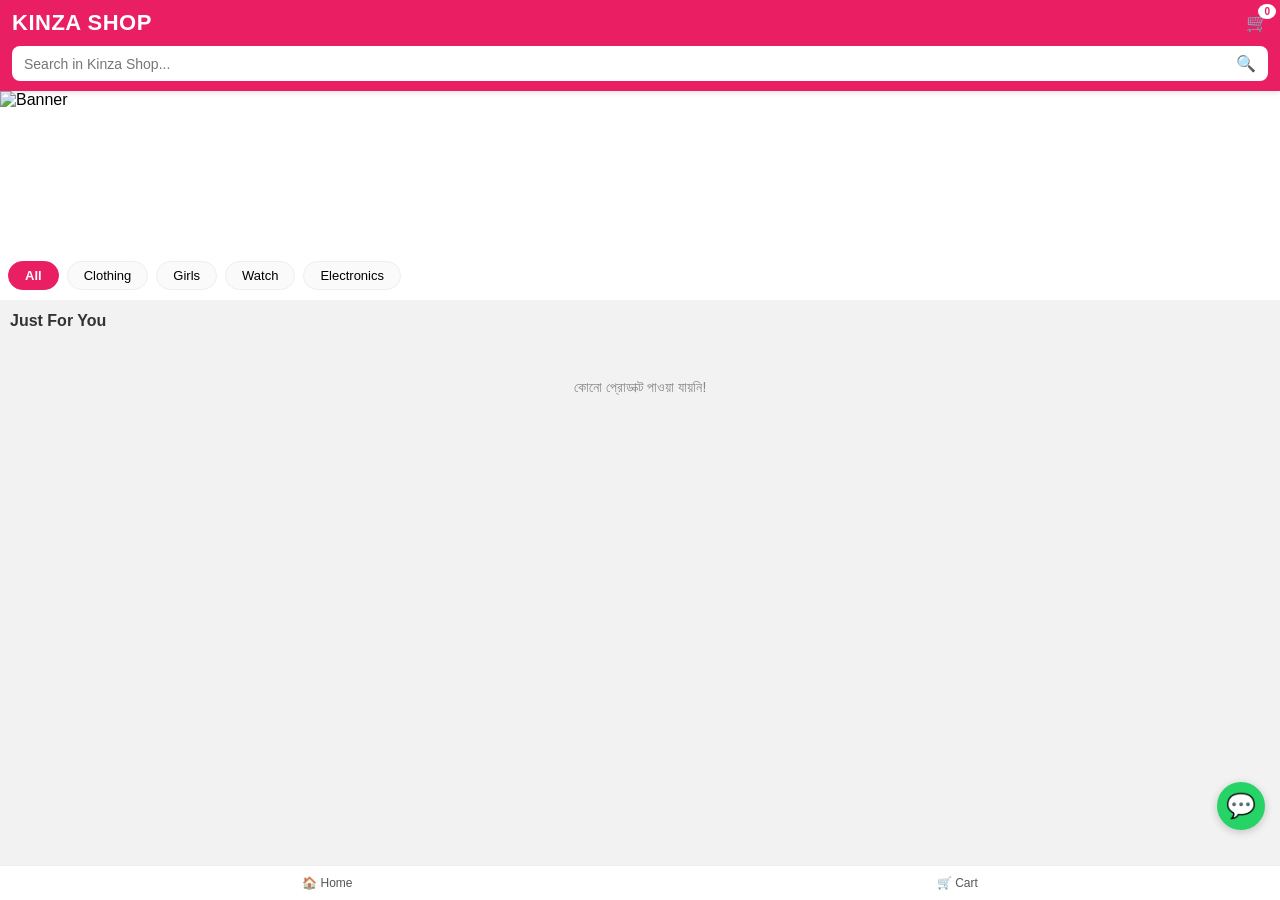
==== commit 2e92a517: "Update index.html" ====
--- a/index.html
+++ b/index.html
@@ -21,8 +21,9 @@
     </div>
 </div>
 
-<div style="background:#fff">
-    <img src="https://img.freepik.com/free-vector/gradient-shopping-discount-horizontal-sale-banner_23-2150322012.jpg" style="width:100%;height:160px;object-fit:cover" alt="Banner">
+<!-- ব্যানার স্লাইডার কনটেইনার -->
+<div style="background:#fff; overflow:hidden; position:relative; width:100%; height:160px;">
+    <img id="sliderBanner" src="https://img.freepik.com/free-vector/gradient-shopping-discount-horizontal-sale-banner_23-2150322012.jpg" style="width:100%; height:160px; object-fit:cover; transition: opacity 0.4s ease-in-out;" alt="Banner">
 </div>
 
 <div class="cats" id="cats">
@@ -66,7 +67,7 @@
     </div>
 </div>
 
-<!-- চেকআউট/অর্ডার মোডাল -->
+<!-- চেকআউট মোডাল -->
 <div class="modal" id="chModal">
     <div class="box">
         <h3>ডেলিভারি তথ্য দিন</h3>
@@ -82,6 +83,25 @@
     let all = JSON.parse(localStorage.getItem('kinzaProducts') || '[]');
     let cart = JSON.parse(localStorage.getItem('kinzaCart') || '[]');
     let sel = null, cat = 'all', sTxt = '';
+
+    // ১ সেকেন্ড অটো স্লাইডার লজিক
+    let banners = JSON.parse(localStorage.getItem('kinzaBanners') || '[]');
+    let currentBannerIdx = 0;
+
+    if (banners.length > 0) {
+        const bannerImg = document.getElementById('sliderBanner');
+        bannerImg.src = banners[0].img;
+        
+        setInterval(() => {
+            currentBannerIdx = (currentBannerIdx + 1) % banners.length;
+            bannerImg.style.opacity = 0.2;
+            
+            setTimeout(() => {
+                bannerImg.src = banners[currentBannerIdx].img;
+                bannerImg.style.opacity = 1;
+            }, 200);
+        }, 1000); 
+    }
 
     function updCart() {
         document.getElementById('cartCnt').innerText = cart.length;
--- a/style.css
+++ b/style.css
@@ -0,0 +1,36 @@
+*{margin:0;padding:0;box-sizing:border-box;font-family:Arial, sans-serif}
+body{background:#f2f2f2;padding-bottom:65px}
+
+.header{background:#e91e63;padding:10px 12px;color:#fff;position:sticky;top:0;z-index:100;box-shadow: 0 2px 5px rgba(0,0,0,0.1)}
+.top{display:flex;justify-content:space-between;align-items:center}
+.logo{font-weight:900;font-size:22px;letter-spacing:0.5px}
+.right{display:flex;gap:12px;align-items:center;font-size:13px}
+.cart{position:relative;cursor:pointer;font-size:18px}
+.cnt{position:absolute;top:-8px;right:-8px;background:#fff;color:#e91e63;border-radius:50%;font-size:10px;padding:2px 6px;font-weight:bold}
+
+.searchWrap{margin-top:10px;background:#fff;border-radius:8px;display:flex;align-items:center;padding:8px 12px}
+.searchWrap input{flex:1;border:none;outline:none;font-size:14px;color:#333}
+
+.cats{background:#fff;padding:10px 8px;display:flex;gap:8px;overflow-x:auto;scrollbar-width:none}
+.cats::-webkit-scrollbar{display:none}
+.cat{border:1px solid #eee;padding:6px 16px;border-radius:20px;white-space:nowrap;font-size:13px;cursor:pointer;background:#fafafa;transition:0.2s}
+.cat.active{background:#e91e63;color:#fff;border-color:#e91e63;font-weight:bold}
+
+.grid{display:grid;grid-template-columns:1fr 1fr;gap:8px;padding:8px}
+@media (min-width: 768px) {
+    .grid { grid-template-columns: repeat(4, 1fr); gap: 12px; padding: 12px; }
+}
+
+.card{background:#fff;border-radius:8px;padding:8px;cursor:pointer;box-shadow: 0 1px 3px rgba(0,0,0,0.05)}
+.card img{width:100%;height:160px;object-fit:contain;background:#fff}
+.t{font-size:12px;height:32px;overflow:hidden;margin:6px 0 2px 0;color:#333;line-height:1.3}
+.p{color:#e91e63;font-weight:bold;font-size:15px}
+
+.modal{display:none;position:fixed;inset:0;background:rgba(0,0,0,.6);z-index:999;align-items:center;justify-content:center;padding:15px}
+.box{background:#fff;width:100%;max-width:380px;border-radius:12px;padding:18px;max-height:90vh;overflow:auto}
+.box input{width:100%;padding:11px;margin:6px 0;border:1px solid #ddd;border-radius:6px;outline:none}
+
+.btn{width:100%;padding:12px;background:#e91e63;color:#fff;border:none;border-radius:6px;font-weight:bold;margin-top:8px;cursor:pointer;font-size:14px}
+.nav{position:fixed;bottom:0;left:0;right:0;background:#fff;display:flex;justify-content:space-around;padding:10px;border-top:1px solid #eee;z-index:100;font-size:12px;color:#555}
+.nav div{cursor:pointer;text-align:center}
+.wa{position:fixed;bottom:70px;right:15px;background:#25d366;color:#fff;width:48px;height:48px;border-radius:50%;display:flex;align-items:center;justify-content:center;font-size:24px;text-decoration:none;z-index:90;box-shadow: 0 2px 8px rgba(0,0,0,0.2)}
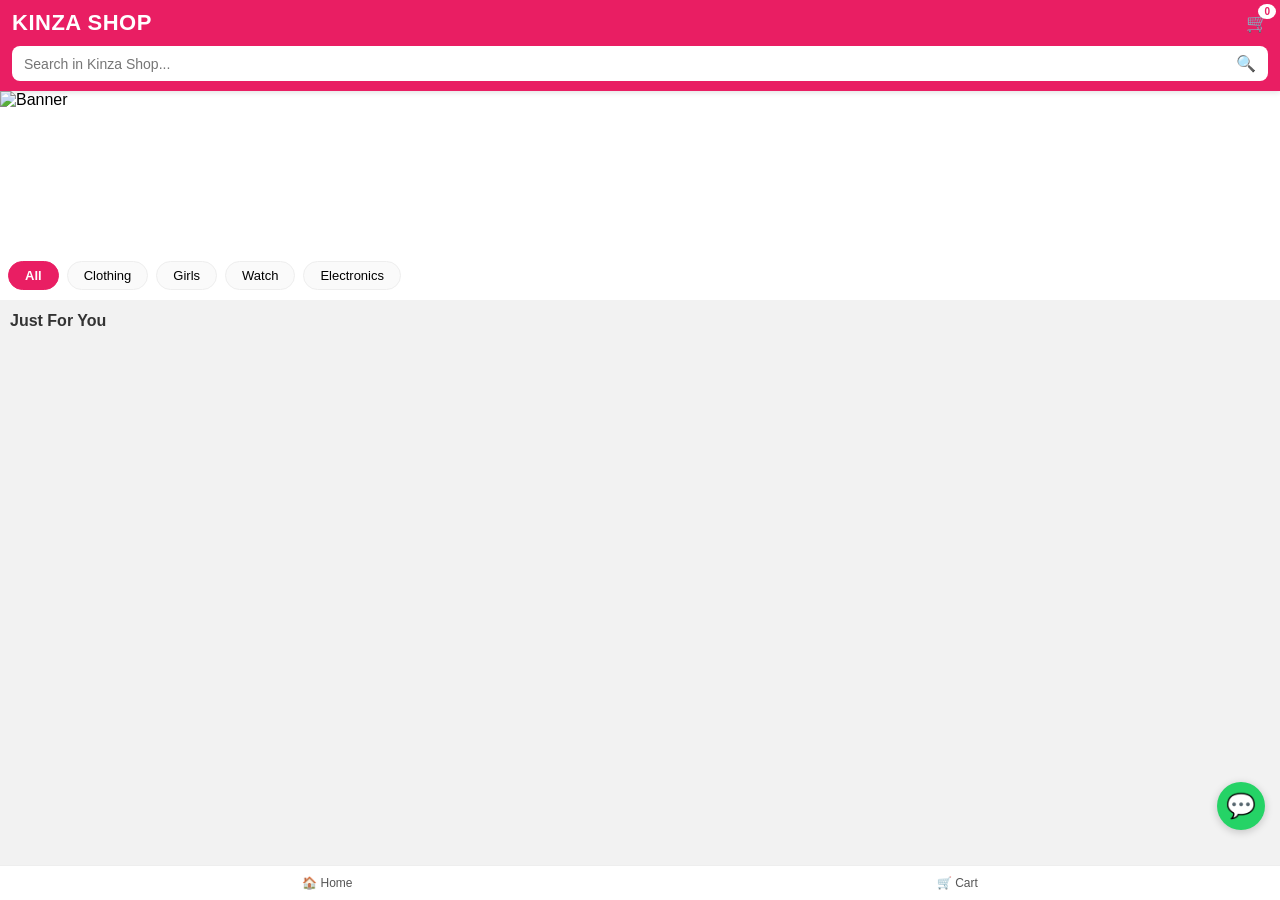
==== commit 11a48e36: "Update index.html" ====
--- a/index.html
+++ b/index.html
@@ -5,6 +5,24 @@
     <meta name="viewport" content="width=device-width, initial-scale=1.0">
     <title>KINZA SHOP</title>
     <link rel="stylesheet" href="style.css">
+    
+    <!-- Firebase SDKs -->
+    <script src="https://www.gstatic.com/firebasejs/10.8.0/firebase-app-compat.js"></script>
+    <script src="https://www.gstatic.com/firebasejs/10.8.0/firebase-firestore-compat.js"></script>
+
+    <style>
+        .close-btn {
+            position: absolute;
+            top: 10px;
+            right: 15px;
+            font-size: 20px;
+            font-weight: bold;
+            color: #888;
+            cursor: pointer;
+        }
+        .close-btn:hover { color: #000; }
+        .modal .box { position: relative; }
+    </style>
 </head>
 <body>
 
@@ -21,7 +39,7 @@
     </div>
 </div>
 
-<!-- ব্যানার স্লাইডার কনটেইনার -->
+<!-- ব্যানার স্লাইডার -->
 <div style="background:#fff; overflow:hidden; position:relative; width:100%; height:160px;">
     <img id="sliderBanner" src="https://img.freepik.com/free-vector/gradient-shopping-discount-horizontal-sale-banner_23-2150322012.jpg" style="width:100%; height:160px; object-fit:cover; transition: opacity 0.4s ease-in-out;" alt="Banner">
 </div>
@@ -36,7 +54,7 @@
 
 <h3 style="padding:12px 10px 5px; font-size:16px; color:#333;">Just For You</h3>
 <div class="grid" id="grid"></div>
-<p id="loadTxt" style="text-align:center;padding:20px;color:#888;font-size:14px;">কোনো প্রোডাক্ট পাওয়া যায়নি!</p>
+<p id="loadTxt" style="text-align:center;padding:20px;color:#888;font-size:14px;display:none;">কোনো প্রোডাক্ট পাওয়া যায়নি!</p>
 
 <div class="nav">
     <div onclick="window.scrollTo({top:0, behavior:'smooth'})">🏠 Home</div>
@@ -45,63 +63,91 @@
 
 <a class="wa" href="https://wa.me/8801XXXXXXXXX" target="_blank">💬</a>
 
-<!-- প্রোডাক্ট ডিটেইলস মোডাল -->
+<!-- প্রোডাক্ট ডিটেইলস মোডাল (পপআপ) -->
 <div class="modal" id="pModal">
     <div class="box">
-        <img id="mImg" style="width:100%;height:220px;object-fit:contain">
-        <h3 id="mTitle" style="margin-top:10px;font-size:16px;"></h3>
-        <div id="mPrice" class="p" style="font-size:18px;margin:8px 0"></div>
-        <button class="btn" id="addCart">Add to Cart</button>
-        <button class="btn" style="background:#555" onclick="document.getElementById('pModal').style.display='none'">Close</button>
+        <span class="close-btn" onclick="closeModalWithHistory()">&times;</span>
+        <img id="mImg" class="big-modal-img">
+        <h3 id="mTitle" style="margin-top:12px; font-size:16px; color:#333;"></h3>
+        <div id="mPrice" class="p" style="font-size:18px; margin:8px 0"></div>
+        
+        <div style="display:flex; gap:8px; margin-top:12px;">
+            <button class="btn" style="background:#ff5722; flex:1;" id="buyNowBtn">⚡ Buy Now</button>
+            <button class="btn" style="background:#e91e63; flex:1;" id="addCartBtn">🛒 Add to Cart</button>
+        </div>
     </div>
 </div>
 
 <!-- কার্ট মোডাল -->
 <div class="modal" id="cModal">
     <div class="box">
+        <span class="close-btn" onclick="closeModalWithHistory()">&times;</span>
         <h3>Shopping Cart</h3>
         <div id="cItems" style="margin:12px 0;max-height:200px;overflow-y:auto"></div>
         <h3 id="total" style="text-align:right;margin-bottom:10px;"></h3>
         <button class="btn" id="checkout">Checkout</button>
-        <button class="btn" style="background:#555" onclick="document.getElementById('cModal').style.display='none'">Close</button>
     </div>
 </div>
 
 <!-- চেকআউট মোডাল -->
 <div class="modal" id="chModal">
     <div class="box">
+        <span class="close-btn" onclick="closeModalWithHistory()">&times;</span>
         <h3>ডেলিভারি তথ্য দিন</h3>
         <input id="cName" placeholder="আপনার নাম">
         <input id="cPhone" placeholder="মোবাইল নম্বর">
         <input id="cAddr" placeholder="পূর্ণাঙ্গ ঠিকানা">
         <button class="btn" id="placeOrder">অর্ডার কনফার্ম করুন</button>
-        <button class="btn" style="background:#555" onclick="document.getElementById('chModal').style.display='none'">বাতিল</button>
     </div>
 </div>
 
 <script>
-    let all = JSON.parse(localStorage.getItem('kinzaProducts') || '[]');
+    // Firebase Config Setup
+    const firebaseConfig = {
+        apiKey: "AIzaSyDyXPTMCYmKlRlDPY__RWb25H2sg7sSh8o",
+        authDomain: "kinza-shop.firebaseapp.com",
+        projectId: "kinza-shop",
+        storageBucket: "kinza-shop.firebasestorage.app",
+        messagingSenderId: "379851505630",
+        appId: "1:379851505630:web:84343983ab0f8f4883274f",
+        measurementId: "G-8YGK45QM6M"
+    };
+
+    firebase.initializeApp(firebaseConfig);
+    const db = firebase.firestore();
+
+    let all = [];
     let cart = JSON.parse(localStorage.getItem('kinzaCart') || '[]');
     let sel = null, cat = 'all', sTxt = '';
-
-    // ১ সেকেন্ড অটো স্লাইডার লজিক
-    let banners = JSON.parse(localStorage.getItem('kinzaBanners') || '[]');
+    let banners = [];
     let currentBannerIdx = 0;
-
-    if (banners.length > 0) {
-        const bannerImg = document.getElementById('sliderBanner');
-        bannerImg.src = banners[0].img;
-        
-        setInterval(() => {
-            currentBannerIdx = (currentBannerIdx + 1) % banners.length;
-            bannerImg.style.opacity = 0.2;
+    let bannerTimer = null;
+
+    // Firebase Firestore থেকে ব্যানার লোড করা
+    db.collection('banners').onSnapshot(snapshot => {
+        banners = snapshot.docs.map(doc => doc.data());
+        if (banners.length > 0) {
+            const bannerImg = document.getElementById('sliderBanner');
+            bannerImg.src = banners[0].img;
             
-            setTimeout(() => {
-                bannerImg.src = banners[currentBannerIdx].img;
-                bannerImg.style.opacity = 1;
-            }, 200);
-        }, 1000); 
-    }
+            if (bannerTimer) clearInterval(bannerTimer);
+            bannerTimer = setInterval(() => {
+                currentBannerIdx = (currentBannerIdx + 1) % banners.length;
+                bannerImg.style.opacity = 0.2;
+                
+                setTimeout(() => {
+                    bannerImg.src = banners[currentBannerIdx].img;
+                    bannerImg.style.opacity = 1;
+                }, 200);
+            }, 3000); 
+        }
+    });
+
+    // Firebase Firestore থেকে প্রোডাক্ট লোড করা
+    db.collection('products').onSnapshot(snapshot => {
+        all = snapshot.docs.map(doc => ({ id: doc.id, ...doc.data() }));
+        render();
+    });
 
     function updCart() {
         document.getElementById('cartCnt').innerText = cart.length;
@@ -120,17 +166,38 @@
             const d = document.createElement('div');
             d.className = 'card';
             d.innerHTML = `<img src="${p.img}" loading="lazy"><div class="t">${p.title}</div><div class="p">৳${p.price}</div>`;
-            d.onclick = () => {
-                sel = p;
-                document.getElementById('mImg').src = p.img;
-                document.getElementById('mTitle').innerText = p.title;
-                document.getElementById('mPrice').innerText = '৳' + p.price;
-                document.getElementById('pModal').style.display = 'flex';
-            };
+            d.onclick = () => openModal(p);
             grid.appendChild(d);
         });
     }
-    render();
+
+    function openModal(p) {
+        sel = p;
+        document.getElementById('mImg').src = p.img;
+        document.getElementById('mTitle').innerText = p.title;
+        document.getElementById('mPrice').innerText = '৳' + p.price;
+        document.getElementById('pModal').style.display = 'flex';
+        history.pushState({ modalOpen: true }, "");
+    }
+
+    function closeModal() {
+        document.querySelectorAll('.modal').forEach(m => m.style.display = 'none');
+    }
+
+    function closeModalWithHistory() {
+        closeModal();
+        if (history.state && history.state.modalOpen) {
+            history.back();
+        }
+    }
+
+    window.onpopstate = function() { closeModal(); };
+
+    window.onclick = function(event) {
+        if (event.target.classList.contains('modal')) {
+            closeModalWithHistory();
+        }
+    };
 
     document.getElementById('cats').querySelectorAll('.cat').forEach(c => c.onclick = () => {
         document.querySelectorAll('.cat').forEach(x => x.classList.remove('active'));
@@ -141,15 +208,23 @@
 
     document.getElementById('searchInput').oninput = e => { sTxt = e.target.value; render(); };
 
-    document.getElementById('addCart').onclick = () => {
+    document.getElementById('addCartBtn').onclick = () => {
         cart.push(sel);
         updCart();
-        document.getElementById('pModal').style.display = 'none';
-        alert('কার্টে যোগ করা হয়েছে!');
+        closeModalWithHistory();
+        alert('কার্টে যোগ করা হয়েছে!');
+    };
+
+    document.getElementById('buyNowBtn').onclick = () => {
+        cart = [sel];
+        updCart();
+        closeModal();
+        document.getElementById('chModal').style.display = 'flex';
     };
 
     function openCart() {
         document.getElementById('cModal').style.display = 'flex';
+        history.pushState({ modalOpen: true }, "");
         let h = '', t = 0;
         cart.forEach((p, i) => {
             t += Number(p.price);
@@ -169,29 +244,34 @@
 
     document.getElementById('checkout').onclick = () => {
         if(!cart.length) return alert('আপনার কার্ট খালি!');
-        document.getElementById('cModal').style.display = 'none';
+        closeModal();
         document.getElementById('chModal').style.display = 'flex';
     };
 
-    document.getElementById('placeOrder').onclick = () => {
+    // ফায়ারবেসে অর্ডার সেভ করা
+    document.getElementById('placeOrder').onclick = async () => {
         const name = document.getElementById('cName').value;
         const phone = document.getElementById('cPhone').value;
         const addr = document.getElementById('cAddr').value;
         if(!name || !phone || !addr) return alert('সকল তথ্য দিন!');
 
-        const orders = JSON.parse(localStorage.getItem('kinzaOrders') || '[]');
-        orders.push({
-            name, phone, addr, items: cart, 
-            total: cart.reduce((a, b) => a + Number(b.price), 0),
-            date: new Date().toLocaleString()
-        });
-        localStorage.setItem('kinzaOrders', JSON.stringify(orders));
-
-        alert('আপনার অর্ডার সফলভাবে গৃহীত হয়েছে!');
-        cart = [];
-        updCart();
-        document.getElementById('chModal').style.display = 'none';
-    };
-</script>
-</body>
-</html>
+        try {
+            await db.collection('ordersVia Browser এবং Chrome-এর মধ্যে এই ধরনের অমিল হওয়ার মূল কারণ হলো **Cache (ক্যাশ)**, **Local Storage / Database Synching**, অথবা **CORS / API Caching** সমস্যা[cite: 1, 2]।
+
+প্রধান কারণসমূহ ও সমাধানের উপায়:
+
+### ১. ব্রাউজার ক্যাশ (Browser Cache)
+Via Browser অনেক সময় ডাটা বা ইমেজ আগ্রাসীভাবে (Aggressively) ক্যাশ করে রাখে[cite: 1]। ফলে ব্যাকএন্ড বা ডাটাবেজে পরিবর্তন হলেও ব্রাউজার পুরনো লোড হওয়া ভার্সনই দেখাতে থাকে[cite: 1]।
+* **সমাধান:** Via Browser-এর Settings > Privacy/Clear Data-তে গিয়ে Cache ও Site Data ক্লিয়ার করে পেজটি রিফ্রেশ দিন[cite: 1]।
+
+### ২. LocalStorage / SessionStorage ডাটা ফ্রন্টএন্ডে থাকা
+নতুন প্রডাক্ট যোগ করা বা ব্যানার পরিবর্তনের ডাটা যদি ব্রাউজারের LocalStorage বা IndexedDB-তে সেভ করা থাকে, তবে তা শুধু নির্দিষ্ট ব্রাউজারেই (যেমন Chrome) কাজ করবে[cite: 2]। অন্য ব্রাউজারে (Via Browser) সেই ডাটা সিঙ্ক হবে না[cite: 1]।
+* **সমাধান:** ডাটা Fetching যেন সরাসরি ডাটাবেজ/API থেকে হয় (যেমন: MongoDB/Firebase বা API endpoint) তা নিশ্চিত করুন।
+
+### ৩. API Cache / Service Worker
+আপনার ফ্রন্টএন্ডে (Vercel-এ হোস্ট করা) যদি `fetch` বা API কল করার সময় ক্যাশিং এনাবল করা থাকে (`cache: 'force-cache'`), তাহলে ব্রাউজার ভেদে পুরোনো রেসপন্স দেখাতে পারে[cite: 1, 2]।
+* **সমাধান:** API থেকে প্রোডাক্ট ও ব্যানারের ডাটা আনার সময় `cache: 'no-store'` অথবা `revalidate: 0` ব্যবহার করুন।
+
+### ৪. CORS / User-Agent বা Lightweight Browser-এর সীমাবদ্ধতা
+Via Browser একটি লাইটওয়েট ইন-অ্যাপ বা মিনি ব্রাউজার হওয়ায় এটি কিছু আধুনিক JavaScript Syntax, ES6+ features বা Fetch request ঠিকমতো হ্যান্ডেল না-ও করতে পারে[cite: 1]।
+* **সমাধান:** ব্রাউজারে F12 / Inspect Elements বা Console Log চেক করে দেখুন কোনো Network বা JS Script Error আসছে কি না।
--- a/style.css
+++ b/style.css
@@ -22,13 +22,17 @@
 }
 
 .card{background:#fff;border-radius:8px;padding:8px;cursor:pointer;box-shadow: 0 1px 3px rgba(0,0,0,0.05)}
-.card img{width:100%;height:160px;object-fit:contain;background:#fff}
+.card img{width:100%;height:160px;object-fit:cover;border-radius:6px;background:#fff}
 .t{font-size:12px;height:32px;overflow:hidden;margin:6px 0 2px 0;color:#333;line-height:1.3}
 .p{color:#e91e63;font-weight:bold;font-size:15px}
 
+/* মোডাল ডিজাইন */
 .modal{display:none;position:fixed;inset:0;background:rgba(0,0,0,.6);z-index:999;align-items:center;justify-content:center;padding:15px}
 .box{background:#fff;width:100%;max-width:380px;border-radius:12px;padding:18px;max-height:90vh;overflow:auto}
 .box input{width:100%;padding:11px;margin:6px 0;border:1px solid #ddd;border-radius:6px;outline:none}
+
+/* পপআপের ভেতরের বড় ছবি */
+.big-modal-img{width:100%; height:260px; object-fit:cover; border-radius:8px; background:#fafafa;}
 
 .btn{width:100%;padding:12px;background:#e91e63;color:#fff;border:none;border-radius:6px;font-weight:bold;margin-top:8px;cursor:pointer;font-size:14px}
 .nav{position:fixed;bottom:0;left:0;right:0;background:#fff;display:flex;justify-content:space-around;padding:10px;border-top:1px solid #eee;z-index:100;font-size:12px;color:#555}
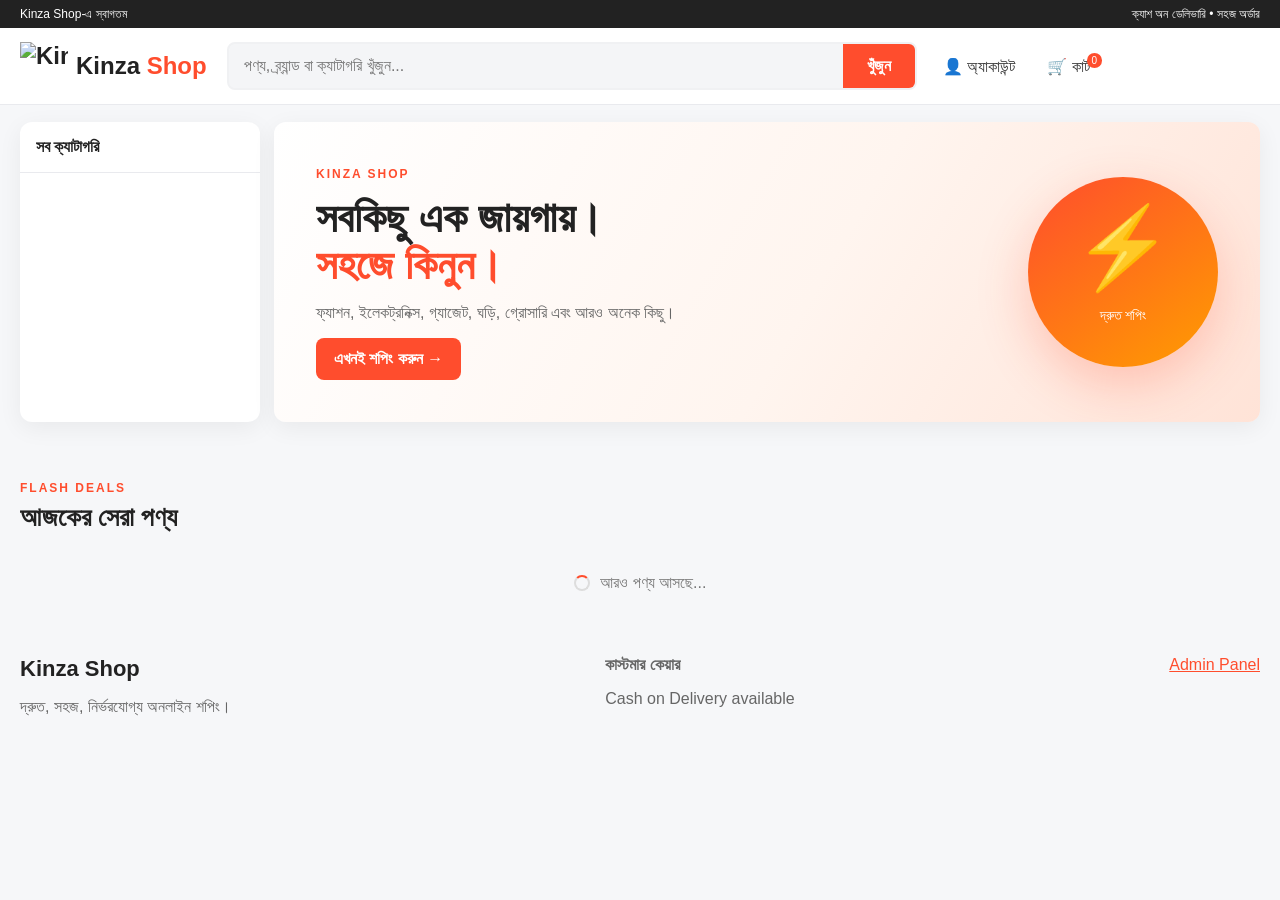
==== commit 472efb0b: "Update index.html" ====
--- a/index.html
+++ b/index.html
@@ -1,277 +1,46 @@
-<!DOCTYPE html>
+<!doctype html>
 <html lang="bn">
 <head>
-    <meta charset="UTF-8">
-    <meta name="viewport" content="width=device-width, initial-scale=1.0">
-    <title>KINZA SHOP</title>
-    <link rel="stylesheet" href="style.css">
-    
-    <!-- Firebase SDKs -->
-    <script src="https://www.gstatic.com/firebasejs/10.8.0/firebase-app-compat.js"></script>
-    <script src="https://www.gstatic.com/firebasejs/10.8.0/firebase-firestore-compat.js"></script>
-
-    <style>
-        .close-btn {
-            position: absolute;
-            top: 10px;
-            right: 15px;
-            font-size: 20px;
-            font-weight: bold;
-            color: #888;
-            cursor: pointer;
-        }
-        .close-btn:hover { color: #000; }
-        .modal .box { position: relative; }
-    </style>
+<meta charset="utf-8"><meta name="viewport" content="width=device-width,initial-scale=1,viewport-fit=cover">
+<title>Kinza Shop — অনলাইন মার্কেটপ্লেস</title>
+<meta name="description" content="Kinza Shop — সব ধরনের পণ্য, সহজ অর্ডার ও ক্যাশ অন ডেলিভারি।">
+<meta name="theme-color" content="#ff4d2d"><link rel="icon" href="logo.png">
+<link rel="preconnect" href="https://www.gstatic.com" crossorigin><link rel="preconnect" href="https://firestore.googleapis.com" crossorigin>
+<link rel="stylesheet" href="style.css">
+<script type="module" src="app.js"></script>
 </head>
 <body>
+<header class="topbar">
+  <div class="topline"><div class="container top-inner">
+    <span>Kinza Shop-এ স্বাগতম</span><span>ক্যাশ অন ডেলিভারি • সহজ অর্ডার</span>
+  </div></div>
+  <div class="container nav">
+    <a class="brand" href="./"><img src="logo.png" alt="Kinza Shop"><span>Kinza <b>Shop</b></span></a>
+    <div class="search-wrap"><input id="searchInput" type="search" placeholder="পণ্য, ব্র্যান্ড বা ক্যাটাগরি খুঁজুন..." autocomplete="off"><button id="searchBtn">খুঁজুন</button></div>
+    <button id="accountBtn" class="nav-action">👤 <span id="accountText">অ্যাকাউন্ট</span></button>
+    <button id="cartBtn" class="nav-action cart-action">🛒 <span>কার্ট</span><i id="cartCount">0</i></button>
+  </div>
+</header>
 
-<div class="header">
-    <div class="top">
-        <div class="logo">KINZA SHOP</div>
-        <div class="right">
-            <div class="cart" id="cartIcon">🛒<span class="cnt" id="cartCnt">0</span></div>
-        </div>
-    </div>
-    <div class="searchWrap">
-        <input id="searchInput" placeholder="Search in Kinza Shop...">
-        <span>🔍</span>
-    </div>
-</div>
+<main>
+<section class="container hero-section">
+  <aside class="category-panel"><div class="panel-title">সব ক্যাটাগরি</div><div id="categoryList"></div></aside>
+  <div class="hero-banner"><div><span class="eyebrow">KINZA SHOP</span><h1>সবকিছু এক জায়গায়।<br><strong>সহজে কিনুন।</strong></h1><p>ফ্যাশন, ইলেকট্রনিক্স, গ্যাজেট, ঘড়ি, গ্রোসারি এবং আরও অনেক কিছু।</p><button class="primary" id="shopNow">এখনই শপিং করুন →</button></div><div class="hero-badge">⚡<small>দ্রুত শপিং</small></div></div>
+</section>
 
-<!-- ব্যানার স্লাইডার -->
-<div style="background:#fff; overflow:hidden; position:relative; width:100%; height:160px;">
-    <img id="sliderBanner" src="https://img.freepik.com/free-vector/gradient-shopping-discount-horizontal-sale-banner_23-2150322012.jpg" style="width:100%; height:160px; object-fit:cover; transition: opacity 0.4s ease-in-out;" alt="Banner">
-</div>
+<section class="container chips" id="chips"></section>
+<section id="products" class="container section-head"><div><span class="eyebrow">FLASH DEALS</span><h2>আজকের সেরা পণ্য</h2></div><span id="resultCount" class="muted"></span></section>
+<section class="container product-grid" id="productGrid"></section>
+<div id="loadMoreSentinel" class="sentinel"></div><div id="loading" class="loading"><span></span> আরও পণ্য আসছে...</div>
+</main>
 
-<div class="cats" id="cats">
-    <div class="cat active" data-c="all">All</div>
-    <div class="cat" data-c="Clothing">Clothing</div>
-    <div class="cat" data-c="Girlsclothes">Girls</div>
-    <div class="cat" data-c="Watch">Watch</div>
-    <div class="cat" data-c="Electronics">Electronics</div>
-</div>
+<div id="productModal" class="modal" hidden><div class="sheet product-sheet"><button class="close" data-close="productModal">×</button><img id="modalImg" class="modal-img" alt=""><div class="modal-body"><div id="modalCategory" class="pill"></div><h2 id="modalTitle"></h2><div id="modalPrice" class="big-price"></div><div id="modalOldPrice" class="old-price"></div><p id="modalDescription" class="description"></p><div class="modal-actions"><button id="buyNow" class="primary">এখনই অর্ডার</button><button id="addCart" class="secondary">কার্টে রাখুন</button></div></div></div></div>
 
-<h3 style="padding:12px 10px 5px; font-size:16px; color:#333;">Just For You</h3>
-<div class="grid" id="grid"></div>
-<p id="loadTxt" style="text-align:center;padding:20px;color:#888;font-size:14px;display:none;">কোনো প্রোডাক্ট পাওয়া যায়নি!</p>
+<div id="accountModal" class="modal" hidden><div class="sheet small"><button class="close" data-close="accountModal">×</button><div id="accountBody"></div></div></div>
+<div id="cartModal" class="modal" hidden><div class="sheet small"><button class="close" data-close="cartModal">×</button><h2>আমার কার্ট</h2><div id="cartBody"></div></div></div>
+<div id="checkoutModal" class="modal" hidden><div class="sheet small"><button class="close" data-close="checkoutModal">×</button><h2>অর্ডার করুন</h2><div id="checkoutSummary" class="summary"></div><form id="orderForm"><label>নাম<input id="custName" required></label><label>মোবাইল<input id="custPhone" inputmode="tel" required></label><label>ডেলিভারি ঠিকানা<textarea id="custAddress" rows="3" required></textarea></label><label>পেমেন্ট <select id="paymentMethod"><option>Cash on Delivery</option></select></label><button class="primary" id="confirmOrder">অর্ডার কনফার্ম করুন</button></form></div></div>
+<div id="ordersModal" class="modal" hidden><div class="sheet small"><button class="close" data-close="ordersModal">×</button><h2>আমার অর্ডার</h2><div id="myOrders"></div></div></div>
 
-<div class="nav">
-    <div onclick="window.scrollTo({top:0, behavior:'smooth'})">🏠 Home</div>
-    <div id="bCart">🛒 Cart</div>
-</div>
-
-<a class="wa" href="https://wa.me/8801XXXXXXXXX" target="_blank">💬</a>
-
-<!-- প্রোডাক্ট ডিটেইলস মোডাল (পপআপ) -->
-<div class="modal" id="pModal">
-    <div class="box">
-        <span class="close-btn" onclick="closeModalWithHistory()">&times;</span>
-        <img id="mImg" class="big-modal-img">
-        <h3 id="mTitle" style="margin-top:12px; font-size:16px; color:#333;"></h3>
-        <div id="mPrice" class="p" style="font-size:18px; margin:8px 0"></div>
-        
-        <div style="display:flex; gap:8px; margin-top:12px;">
-            <button class="btn" style="background:#ff5722; flex:1;" id="buyNowBtn">⚡ Buy Now</button>
-            <button class="btn" style="background:#e91e63; flex:1;" id="addCartBtn">🛒 Add to Cart</button>
-        </div>
-    </div>
-</div>
-
-<!-- কার্ট মোডাল -->
-<div class="modal" id="cModal">
-    <div class="box">
-        <span class="close-btn" onclick="closeModalWithHistory()">&times;</span>
-        <h3>Shopping Cart</h3>
-        <div id="cItems" style="margin:12px 0;max-height:200px;overflow-y:auto"></div>
-        <h3 id="total" style="text-align:right;margin-bottom:10px;"></h3>
-        <button class="btn" id="checkout">Checkout</button>
-    </div>
-</div>
-
-<!-- চেকআউট মোডাল -->
-<div class="modal" id="chModal">
-    <div class="box">
-        <span class="close-btn" onclick="closeModalWithHistory()">&times;</span>
-        <h3>ডেলিভারি তথ্য দিন</h3>
-        <input id="cName" placeholder="আপনার নাম">
-        <input id="cPhone" placeholder="মোবাইল নম্বর">
-        <input id="cAddr" placeholder="পূর্ণাঙ্গ ঠিকানা">
-        <button class="btn" id="placeOrder">অর্ডার কনফার্ম করুন</button>
-    </div>
-</div>
-
-<script>
-    // Firebase Config Setup
-    const firebaseConfig = {
-        apiKey: "AIzaSyDyXPTMCYmKlRlDPY__RWb25H2sg7sSh8o",
-        authDomain: "kinza-shop.firebaseapp.com",
-        projectId: "kinza-shop",
-        storageBucket: "kinza-shop.firebasestorage.app",
-        messagingSenderId: "379851505630",
-        appId: "1:379851505630:web:84343983ab0f8f4883274f",
-        measurementId: "G-8YGK45QM6M"
-    };
-
-    firebase.initializeApp(firebaseConfig);
-    const db = firebase.firestore();
-
-    let all = [];
-    let cart = JSON.parse(localStorage.getItem('kinzaCart') || '[]');
-    let sel = null, cat = 'all', sTxt = '';
-    let banners = [];
-    let currentBannerIdx = 0;
-    let bannerTimer = null;
-
-    // Firebase Firestore থেকে ব্যানার লোড করা
-    db.collection('banners').onSnapshot(snapshot => {
-        banners = snapshot.docs.map(doc => doc.data());
-        if (banners.length > 0) {
-            const bannerImg = document.getElementById('sliderBanner');
-            bannerImg.src = banners[0].img;
-            
-            if (bannerTimer) clearInterval(bannerTimer);
-            bannerTimer = setInterval(() => {
-                currentBannerIdx = (currentBannerIdx + 1) % banners.length;
-                bannerImg.style.opacity = 0.2;
-                
-                setTimeout(() => {
-                    bannerImg.src = banners[currentBannerIdx].img;
-                    bannerImg.style.opacity = 1;
-                }, 200);
-            }, 3000); 
-        }
-    });
-
-    // Firebase Firestore থেকে প্রোডাক্ট লোড করা
-    db.collection('products').onSnapshot(snapshot => {
-        all = snapshot.docs.map(doc => ({ id: doc.id, ...doc.data() }));
-        render();
-    });
-
-    function updCart() {
-        document.getElementById('cartCnt').innerText = cart.length;
-        localStorage.setItem('kinzaCart', JSON.stringify(cart));
-    }
-    updCart();
-
-    function render() {
-        const grid = document.getElementById('grid');
-        grid.innerHTML = '';
-        const filtered = all.filter(p => (cat === 'all' || p.category === cat) && p.title.toLowerCase().includes(sTxt.toLowerCase()));
-        
-        document.getElementById('loadTxt').style.display = filtered.length ? 'none' : 'block';
-
-        filtered.forEach(p => {
-            const d = document.createElement('div');
-            d.className = 'card';
-            d.innerHTML = `<img src="${p.img}" loading="lazy"><div class="t">${p.title}</div><div class="p">৳${p.price}</div>`;
-            d.onclick = () => openModal(p);
-            grid.appendChild(d);
-        });
-    }
-
-    function openModal(p) {
-        sel = p;
-        document.getElementById('mImg').src = p.img;
-        document.getElementById('mTitle').innerText = p.title;
-        document.getElementById('mPrice').innerText = '৳' + p.price;
-        document.getElementById('pModal').style.display = 'flex';
-        history.pushState({ modalOpen: true }, "");
-    }
-
-    function closeModal() {
-        document.querySelectorAll('.modal').forEach(m => m.style.display = 'none');
-    }
-
-    function closeModalWithHistory() {
-        closeModal();
-        if (history.state && history.state.modalOpen) {
-            history.back();
-        }
-    }
-
-    window.onpopstate = function() { closeModal(); };
-
-    window.onclick = function(event) {
-        if (event.target.classList.contains('modal')) {
-            closeModalWithHistory();
-        }
-    };
-
-    document.getElementById('cats').querySelectorAll('.cat').forEach(c => c.onclick = () => {
-        document.querySelectorAll('.cat').forEach(x => x.classList.remove('active'));
-        c.classList.add('active');
-        cat = c.dataset.c;
-        render();
-    });
-
-    document.getElementById('searchInput').oninput = e => { sTxt = e.target.value; render(); };
-
-    document.getElementById('addCartBtn').onclick = () => {
-        cart.push(sel);
-        updCart();
-        closeModalWithHistory();
-        alert('কার্টে যোগ করা হয়েছে!');
-    };
-
-    document.getElementById('buyNowBtn').onclick = () => {
-        cart = [sel];
-        updCart();
-        closeModal();
-        document.getElementById('chModal').style.display = 'flex';
-    };
-
-    function openCart() {
-        document.getElementById('cModal').style.display = 'flex';
-        history.pushState({ modalOpen: true }, "");
-        let h = '', t = 0;
-        cart.forEach((p, i) => {
-            t += Number(p.price);
-            h += `<div style="display:flex;justify-content:space-between;align-items:center;padding:8px 0;border-bottom:1px solid #eee">
-                    <span style="font-size:13px">${p.title} (৳${p.price})</span>
-                    <span onclick="delCart(${i})" style="color:red;cursor:pointer;font-weight:bold">✕</span>
-                  </div>`;
-        });
-        document.getElementById('cItems').innerHTML = h || '<p style="text-align:center;color:#888">কার্ট খালি</p>';
-        document.getElementById('total').innerText = 'মোট: ৳' + t;
-    }
-
-    window.delCart = i => { cart.splice(i, 1); updCart(); openCart(); };
-
-    document.getElementById('cartIcon').onclick = openCart;
-    document.getElementById('bCart').onclick = openCart;
-
-    document.getElementById('checkout').onclick = () => {
-        if(!cart.length) return alert('আপনার কার্ট খালি!');
-        closeModal();
-        document.getElementById('chModal').style.display = 'flex';
-    };
-
-    // ফায়ারবেসে অর্ডার সেভ করা
-    document.getElementById('placeOrder').onclick = async () => {
-        const name = document.getElementById('cName').value;
-        const phone = document.getElementById('cPhone').value;
-        const addr = document.getElementById('cAddr').value;
-        if(!name || !phone || !addr) return alert('সকল তথ্য দিন!');
-
-        try {
-            await db.collection('ordersVia Browser এবং Chrome-এর মধ্যে এই ধরনের অমিল হওয়ার মূল কারণ হলো **Cache (ক্যাশ)**, **Local Storage / Database Synching**, অথবা **CORS / API Caching** সমস্যা[cite: 1, 2]।
-
-প্রধান কারণসমূহ ও সমাধানের উপায়:
-
-### ১. ব্রাউজার ক্যাশ (Browser Cache)
-Via Browser অনেক সময় ডাটা বা ইমেজ আগ্রাসীভাবে (Aggressively) ক্যাশ করে রাখে[cite: 1]। ফলে ব্যাকএন্ড বা ডাটাবেজে পরিবর্তন হলেও ব্রাউজার পুরনো লোড হওয়া ভার্সনই দেখাতে থাকে[cite: 1]।
-* **সমাধান:** Via Browser-এর Settings > Privacy/Clear Data-তে গিয়ে Cache ও Site Data ক্লিয়ার করে পেজটি রিফ্রেশ দিন[cite: 1]।
-
-### ২. LocalStorage / SessionStorage ডাটা ফ্রন্টএন্ডে থাকা
-নতুন প্রডাক্ট যোগ করা বা ব্যানার পরিবর্তনের ডাটা যদি ব্রাউজারের LocalStorage বা IndexedDB-তে সেভ করা থাকে, তবে তা শুধু নির্দিষ্ট ব্রাউজারেই (যেমন Chrome) কাজ করবে[cite: 2]। অন্য ব্রাউজারে (Via Browser) সেই ডাটা সিঙ্ক হবে না[cite: 1]।
-* **সমাধান:** ডাটা Fetching যেন সরাসরি ডাটাবেজ/API থেকে হয় (যেমন: MongoDB/Firebase বা API endpoint) তা নিশ্চিত করুন।
-
-### ৩. API Cache / Service Worker
-আপনার ফ্রন্টএন্ডে (Vercel-এ হোস্ট করা) যদি `fetch` বা API কল করার সময় ক্যাশিং এনাবল করা থাকে (`cache: 'force-cache'`), তাহলে ব্রাউজার ভেদে পুরোনো রেসপন্স দেখাতে পারে[cite: 1, 2]।
-* **সমাধান:** API থেকে প্রোডাক্ট ও ব্যানারের ডাটা আনার সময় `cache: 'no-store'` অথবা `revalidate: 0` ব্যবহার করুন।
-
-### ৪. CORS / User-Agent বা Lightweight Browser-এর সীমাবদ্ধতা
-Via Browser একটি লাইটওয়েট ইন-অ্যাপ বা মিনি ব্রাউজার হওয়ায় এটি কিছু আধুনিক JavaScript Syntax, ES6+ features বা Fetch request ঠিকমতো হ্যান্ডেল না-ও করতে পারে[cite: 1]।
-* **সমাধান:** ব্রাউজারে F12 / Inspect Elements বা Console Log চেক করে দেখুন কোনো Network বা JS Script Error আসছে কি না।
+<nav class="bottom-nav"><a class="active" href="./"><span>⌂</span>হোম</a><button id="mobileCategories"><span>☷</span>ক্যাটাগরি</button><button id="mobileCart"><span>🛒<i id="mobileCartCount">0</i></span>কার্ট</button><button id="bottomAccount"><span>♙</span>অ্যাকাউন্ট</button></nav>
+<footer><div class="container footer-inner"><div><strong>Kinza Shop</strong><p>দ্রুত, সহজ, নির্ভরযোগ্য অনলাইন শপিং।</p></div><div><b>কাস্টমার কেয়ার</b><p>Cash on Delivery available</p></div><a href="admin.html">Admin Panel</a></div></footer>
+</body></html>
--- a/style.css
+++ b/style.css
@@ -1,40 +1 @@
-*{margin:0;padding:0;box-sizing:border-box;font-family:Arial, sans-serif}
-body{background:#f2f2f2;padding-bottom:65px}
-
-.header{background:#e91e63;padding:10px 12px;color:#fff;position:sticky;top:0;z-index:100;box-shadow: 0 2px 5px rgba(0,0,0,0.1)}
-.top{display:flex;justify-content:space-between;align-items:center}
-.logo{font-weight:900;font-size:22px;letter-spacing:0.5px}
-.right{display:flex;gap:12px;align-items:center;font-size:13px}
-.cart{position:relative;cursor:pointer;font-size:18px}
-.cnt{position:absolute;top:-8px;right:-8px;background:#fff;color:#e91e63;border-radius:50%;font-size:10px;padding:2px 6px;font-weight:bold}
-
-.searchWrap{margin-top:10px;background:#fff;border-radius:8px;display:flex;align-items:center;padding:8px 12px}
-.searchWrap input{flex:1;border:none;outline:none;font-size:14px;color:#333}
-
-.cats{background:#fff;padding:10px 8px;display:flex;gap:8px;overflow-x:auto;scrollbar-width:none}
-.cats::-webkit-scrollbar{display:none}
-.cat{border:1px solid #eee;padding:6px 16px;border-radius:20px;white-space:nowrap;font-size:13px;cursor:pointer;background:#fafafa;transition:0.2s}
-.cat.active{background:#e91e63;color:#fff;border-color:#e91e63;font-weight:bold}
-
-.grid{display:grid;grid-template-columns:1fr 1fr;gap:8px;padding:8px}
-@media (min-width: 768px) {
-    .grid { grid-template-columns: repeat(4, 1fr); gap: 12px; padding: 12px; }
-}
-
-.card{background:#fff;border-radius:8px;padding:8px;cursor:pointer;box-shadow: 0 1px 3px rgba(0,0,0,0.05)}
-.card img{width:100%;height:160px;object-fit:cover;border-radius:6px;background:#fff}
-.t{font-size:12px;height:32px;overflow:hidden;margin:6px 0 2px 0;color:#333;line-height:1.3}
-.p{color:#e91e63;font-weight:bold;font-size:15px}
-
-/* মোডাল ডিজাইন */
-.modal{display:none;position:fixed;inset:0;background:rgba(0,0,0,.6);z-index:999;align-items:center;justify-content:center;padding:15px}
-.box{background:#fff;width:100%;max-width:380px;border-radius:12px;padding:18px;max-height:90vh;overflow:auto}
-.box input{width:100%;padding:11px;margin:6px 0;border:1px solid #ddd;border-radius:6px;outline:none}
-
-/* পপআপের ভেতরের বড় ছবি */
-.big-modal-img{width:100%; height:260px; object-fit:cover; border-radius:8px; background:#fafafa;}
-
-.btn{width:100%;padding:12px;background:#e91e63;color:#fff;border:none;border-radius:6px;font-weight:bold;margin-top:8px;cursor:pointer;font-size:14px}
-.nav{position:fixed;bottom:0;left:0;right:0;background:#fff;display:flex;justify-content:space-around;padding:10px;border-top:1px solid #eee;z-index:100;font-size:12px;color:#555}
-.nav div{cursor:pointer;text-align:center}
-.wa{position:fixed;bottom:70px;right:15px;background:#25d366;color:#fff;width:48px;height:48px;border-radius:50%;display:flex;align-items:center;justify-content:center;font-size:24px;text-decoration:none;z-index:90;box-shadow: 0 2px 8px rgba(0,0,0,0.2)}
+:root{--orange:#ff4d2d;--orange2:#ff6a00;--ink:#222;--muted:#777;--bg:#f6f7f9;--card:#fff;--line:#e9eaee;--shadow:0 6px 24px rgba(0,0,0,.06)}*{box-sizing:border-box}html{scroll-behavior:smooth}body{margin:0;font-family:Arial,"Noto Sans Bengali",sans-serif;background:var(--bg);color:var(--ink)}button,input,textarea,select{font:inherit}button{cursor:pointer}.container{width:min(1240px,calc(100% - 28px));margin:auto}.topline{background:#222;color:#fff;font-size:12px}.top-inner{display:flex;justify-content:space-between;padding:7px 0}.topbar{background:#fff;position:sticky;top:0;z-index:20;box-shadow:0 1px 0 var(--line)}.nav{height:76px;display:flex;align-items:center;gap:20px}.brand{display:flex;align-items:center;gap:8px;text-decoration:none;color:#222;font-size:24px;font-weight:800;white-space:nowrap}.brand img{width:48px;height:48px;object-fit:contain}.brand b{color:var(--orange)}.search-wrap{display:flex;flex:1;max-width:690px;background:#f4f5f7;border:2px solid #f0f1f3;border-radius:8px;overflow:hidden}.search-wrap input{border:0;background:transparent;outline:0;padding:13px 15px;flex:1;min-width:0}.search-wrap button{border:0;background:var(--orange);color:#fff;padding:0 24px;font-weight:700}.nav-action{border:0;background:transparent;color:#333;white-space:nowrap}.cart-action{position:relative}.cart-action i,.bottom-nav i{font-style:normal;background:var(--orange);color:#fff;border-radius:50%;font-size:10px;padding:2px 5px;position:relative;top:-8px;left:-3px}.hero-section{display:grid;grid-template-columns:240px 1fr;gap:14px;margin-top:18px}.category-panel,.hero-banner{background:#fff;border-radius:12px;box-shadow:var(--shadow)}.panel-title{font-weight:800;padding:16px;border-bottom:1px solid var(--line)}#categoryList button{width:100%;border:0;background:#fff;text-align:left;padding:11px 16px;color:#444}#categoryList button:hover,#categoryList button.active{background:#fff2ed;color:var(--orange);font-weight:700}.hero-banner{min-height:300px;padding:42px;display:flex;align-items:center;justify-content:space-between;background:linear-gradient(120deg,#fff 0%,#fff5ef 55%,#ffe3d7 100%);overflow:hidden}.eyebrow{font-size:12px;letter-spacing:2px;color:var(--orange);font-weight:800}.hero-banner h1{font-size:42px;line-height:1.12;margin:12px 0}.hero-banner h1 strong{color:var(--orange)}.hero-banner p{color:#666;max-width:620px}.hero-badge{width:190px;height:190px;border-radius:50%;background:linear-gradient(145deg,var(--orange),#ff9d00);color:#fff;display:grid;place-items:center;font-size:80px;box-shadow:0 18px 50px rgba(255,77,45,.25)}.hero-badge small{font-size:14px;margin-top:-55px}.primary,.secondary{border:0;border-radius:8px;padding:12px 18px;font-weight:700}.primary{background:var(--orange);color:#fff}.secondary{background:#fff0eb;color:var(--orange)}.chips{display:flex;gap:10px;overflow:auto;padding:20px 0 8px}.chips button{border:1px solid var(--line);background:#fff;border-radius:999px;padding:9px 15px;white-space:nowrap}.chips button.active{background:var(--orange);color:#fff;border-color:var(--orange)}.section-head{display:flex;justify-content:space-between;align-items:end;padding:28px 0 16px}.section-head h2{margin:6px 0 0;font-size:26px}.muted{color:var(--muted);font-size:13px}.product-grid{display:grid;grid-template-columns:repeat(5,1fr);gap:14px}.product{background:#fff;border-radius:10px;overflow:hidden;border:1px solid #eee;cursor:pointer;transition:.18s;min-width:0}.product:hover{transform:translateY(-3px);box-shadow:var(--shadow)}.product-img{width:100%;aspect-ratio:1/1;object-fit:cover;background:#f7f7f7}.product-content{padding:12px}.product-title{font-size:14px;line-height:1.45;min-height:40px;margin-bottom:7px;display:-webkit-box;-webkit-line-clamp:2;-webkit-box-orient:vertical;overflow:hidden}.price{font-size:18px;font-weight:800;color:var(--orange)}.old{font-size:11px;color:#999;text-decoration:line-through;margin-left:6px}.discount{font-size:10px;color:#0a8f55;background:#e9fff4;border-radius:4px;padding:2px 4px;margin-left:4px}.rating{font-size:11px;color:#f39c12;margin-top:7px}.sentinel{height:1px}.loading{text-align:center;color:#777;padding:24px}.loading span{display:inline-block;width:16px;height:16px;border:2px solid #ddd;border-top-color:var(--orange);border-radius:50%;animation:spin .7s linear infinite;vertical-align:-3px;margin-right:6px}@keyframes spin{to{transform:rotate(360deg)}}.modal{position:fixed;inset:0;background:rgba(0,0,0,.55);display:grid;place-items:center;z-index:50;padding:14px}.modal[hidden]{display:none}.sheet{background:#fff;width:min(900px,100%);max-height:92vh;overflow:auto;border-radius:14px;position:relative;padding:22px}.sheet.small{width:min(540px,100%)}.close{position:absolute;right:12px;top:10px;border:0;background:#f2f2f2;width:34px;height:34px;border-radius:50%;font-size:22px}.product-sheet{display:grid;grid-template-columns:1fr 1fr;gap:24px}.modal-img{width:100%;aspect-ratio:1/1;object-fit:contain;background:#f7f7f7;border-radius:10px}.modal-body{padding:25px 10px}.modal-body h2{font-size:28px}.pill{display:inline-block;background:#fff0eb;color:var(--orange);padding:5px 9px;border-radius:20px;font-size:12px}.big-price{font-size:30px;font-weight:800;color:var(--orange)}.old-price{color:#999;text-decoration:line-through;margin:6px 0}.description{color:#666;line-height:1.6}.modal-actions{display:flex;gap:10px;margin-top:22px}.summary{background:#f7f7f7;padding:12px;border-radius:8px;margin-bottom:14px}label{display:block;font-size:13px;font-weight:700;margin:10px 0}label input,label textarea,label select{display:block;width:100%;padding:11px;border:1px solid #ddd;border-radius:7px;margin-top:5px;outline:0}.order-card{border:1px solid var(--line);border-radius:9px;padding:12px;margin:10px 0}.status{display:inline-block;padding:4px 8px;border-radius:20px;background:#fff0eb;color:var(--orange);font-size:11px}.cart-row{display:grid;grid-template-columns:60px 1fr auto;gap:10px;align-items:center;padding:10px 0;border-bottom:1px solid var(--line)}.cart-row img{width:60px;height:60px;object-fit:cover;border-radius:7px}.footer-inner{display:flex;justify-content:space-between;gap:20px;padding:40px 0;color:#666}.footer-inner strong{font-size:22px;color:#222}.footer-inner a{color:var(--orange)}.bottom-nav{display:none}.skeleton{height:300px;border-radius:10px;background:linear-gradient(90deg,#eee,#f7f7f7,#eee);background-size:200% 100%;animation:sk 1.2s infinite}@keyframes sk{to{background-position:-200% 0}}@media(max-width:1000px){.product-grid{grid-template-columns:repeat(4,1fr)}}@media(max-width:760px){.topline{display:none}.nav{height:64px;gap:8px}.brand{font-size:18px}.brand img{width:38px;height:38px}.brand span{display:none}.search-wrap{order:2}.search-wrap button{padding:0 12px}.nav-action{font-size:0}.nav-action:first-letter{font-size:18px}.hero-section{grid-template-columns:1fr}.category-panel{display:none}.hero-banner{min-height:260px;padding:25px}.hero-banner h1{font-size:31px}.hero-badge{width:110px;height:110px;font-size:48px}.hero-badge small{font-size:10px;margin-top:-35px}.product-grid{grid-template-columns:repeat(2,1fr);gap:9px}.product-content{padding:9px}.section-head h2{font-size:21px}.product-sheet{grid-template-columns:1fr}.footer-inner{padding-bottom:90px;display:block}.bottom-nav{position:fixed;display:grid;grid-template-columns:repeat(4,1fr);bottom:0;left:0;right:0;background:#fff;border-top:1px solid #ddd;z-index:30}.bottom-nav>*{border:0;background:#fff;padding:8px 2px;font-size:11px;text-decoration:none;color:#555;text-align:center}.bottom-nav span{display:block;font-size:18px}.hero-badge{display:none}}
